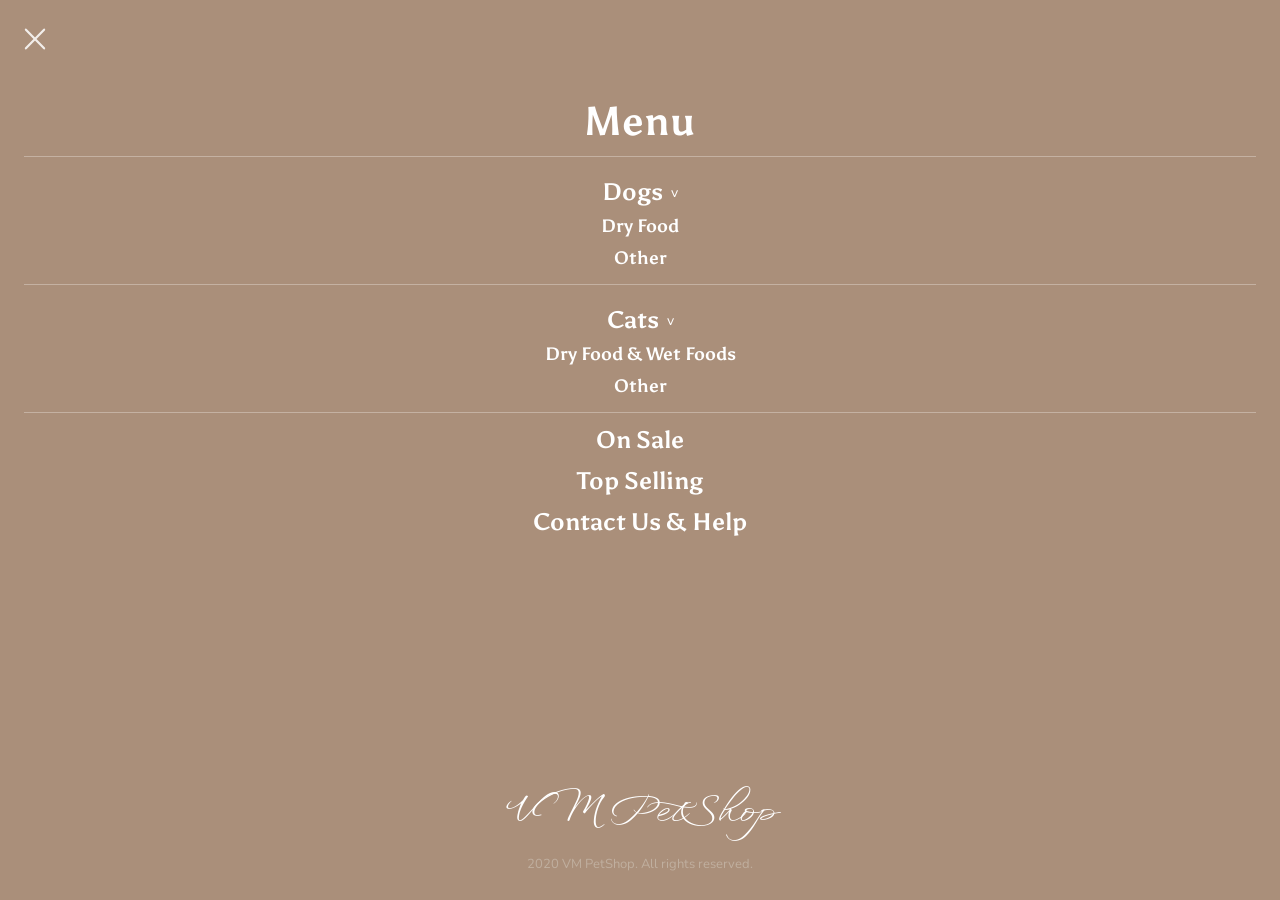
==== menu.html @ f8da93e6 "Updated Menu and minor Home page details Updated menu layout and styles; modified item counts and im" ====
<!DOCTYPE html>
<html lang="en">
<head>
    <meta charset="UTF-8">
    <meta name="viewport" content="width=device-width, initial-scale=1.0">
    <title>Menu</title>
    <!--  CSS  -->
    <link rel="stylesheet" href="style.css">
    <!--  Google Fonts  -->
    <link rel="preconnect" href="https://fonts.googleapis.com">
    <link rel="preconnect" href="https://fonts.gstatic.com" crossorigin>
    <link href="https://fonts.googleapis.com/css2?family=Asul:wght@400;700&family=Nunito:ital,wght@0,200..1000;1,200..1000&family=WindSong:wght@400;500&display=swap" rel="stylesheet">
</head>
<body id="menu-page">
    <img src="images/Close_button.svg" alt="Close Button">
    <Section>
        <h1>Menu</h1>
        <hr>
        <div class="categories"> 
            <div class="sub-sections">
                <div class="section-header">
                    <h2>Dogs</h2>
                    <span class="chevron">v</span>
                </div>
                <ul>
                    <li><a href="#">Dry Food</a></li>
                    <li><a href="#">Other</a></li>
                </ul>
                <hr>
            </div>
            <div class="sub-sections">
                <div class="section-header">
                    <h2>Cats</h2>
                    <span class="chevron">v</span>
                </div>
                <ul>
                    <li><a href="#">Dry Food & Wet Foods</a></li>
                    <li><a href="#">Other</a></li>
                </ul>
                <hr>
            </div>
            <div class="sub-sections">
                <h2>On Sale</h2>
            </div>        
            <div class="sub-sections">
                <h2>Top Selling</h2>
            </div>        
            <div class="sub-sections">
                <h2>Contact Us & Help</h2>
            </div>
        </div>
    </Section>
    <footer class="footer-brand">
        <h3>VM PetShop</h3>
        <p>2020 VM PetShop. All rights reserved.</p>
    </footer>

</body>

</html>
---- style.css ----
/* -------------    General    ------------- */
:root {
    --white: rgba(255, 255, 255, 1);
    --light-beige: rgba(192, 175, 159, 1);
    --grey-beige: rgba(240, 235, 227, 1);
    --dark-beige: rgba(170, 143, 122, 1);
    --darkest-beige: rgba(74, 55, 40, 1);
    --black: rgba(10, 10, 10, 1);
    --light-orange: rgba(255, 220, 180, 0.92);
}

body {
    margin: 0;
    background-color: var(--light-beige);
    min-height: 100vh;
    display: flex;
    flex-direction: column;
}

header{
    position: sticky;
    top: 0;
    z-index: 10;
}

main {
    flex: 1;
    padding: 0 20px;
}

h1, h2, h3 {
    justify-self: center;
    color: var(--darkest-beige);
    font-family: 'Asul', sans-serif;
    margin-left: auto;
    margin-right: auto;
    text-align: center;
}

h1 {
    font-size: clamp(2rem, 2vw, 7rem);
    margin-bottom: 20px;

}
h2 {
    font-size: clamp(1.8rem, 2vw, 3rem);
    margin-bottom: 30px;
}
h3 {
    font-size: clamp(1.2rem, 2vw, 3rem);
    margin-bottom: 50px;
}
p {
    font-size: clamp(0.9rem, 2vw, 1.5rem);
    font-family: 'Nunito', serif;
}


button {
    margin-top: 20px;
    padding: 10px 20px;
    font-size: clamp(1.2rem, 2vw, 2rem);
    font-family: "Nunito", serif;
    background-color: var(--light-beige);
    border: none;
    border-radius: 10px;
    cursor:pointer;
    width: fit-content;
    max-width: 400px;
    height: 50px;
}



.product-containers {
    display: flex;
    flex-direction: column;
    flex-wrap: wrap;    
    width: 100%;
    justify-content: space-around;
    gap: 20px;
}

/* -------------    Navigation Bar    ------------- */

/* Nav */
nav {
    background: var(--dark-beige);
    padding: 0px 20px;
    display: flex;
    align-items: center;
    gap: 8px;
    justify-content: space-between;
    height: 60px;
}

nav p {
    font-size: 20px;
    font-weight: 700;
}

.nav-icons {
    padding-top: 4px;
    display: flex;
    align-items: center;
    gap: 20px;
}

#menu-icon, #cart-icon, #search-icon {
    width: 25px;
    height: 25px;
    cursor: pointer;
}

nav a {
    text-decoration: none;
    color: inherit;
}

nav a:visited {
    color: inherit;
}

.brand-logo {
    font-size: 20px;
    font-weight: 700;
    color: var(--black)
}


/* -------------    Footer Section    ------------- */
footer {
    background-color: var(--darkest-beige);
    color: var(--light-beige);
    text-align: center;
    padding: 32px 24px;
}

footer h3 {
    font-size: 20px;
    font-weight: 600;
    margin-bottom: 12px;
    color: var(--light-beige);
}

footer p {
    font-size: 13px;
    line-height: 1.8;
    color: var(--light-beige);
    margin-bottom: 4px;
}

.footer-about {
    margin-bottom: 24px;
}

.footer-services {
    margin-bottom: 24px;
}

.footer-services p {
    margin-bottom: 8px;
}

.footer-brand h3 {
    font-family: "windsong", serif;
    font-size: 35px;
    margin-bottom: 12px;
    font-weight: 400;
}

.footer-copy {
    font-size: 11px;
    color: #9e9080;
    margin-top: 8px;
}

/* -------------    HOME    ------------- */

/* Hero Section */
#Home #hero-section {
    background: linear-gradient(
            to bottom,
            rgba(30,18,10,0.15) 0%,
            rgba(30,18,10,0.05) 30%,
            rgba(30,18,10,0.55) 65%,
            rgba(20,12,6,0.82) 100%
        ),
        url('images/Dog_Cat_warm_color.jpg');
    background-size: cover;
    background-position: center;
    margin : 0 -20px;
    height: 50vh;
    display: flex;
    flex-direction: column;
    align-items: center;
    justify-content: flex-end;   /* anchors content to bottom */
    text-align: center;
    padding: 0 28px 40px;
    position: relative;
}
#hero-section h1, #hero-section h3{
    color: var(--white);
}

#hero-section h1{
    font-size: clamp(2.5rem, 3vw, 5rem);
    color: var(--white);
    margin: 0 0 10px;
    max-width: 290px;
    font-family: 'Asul', sans-serif;
    line-height: 1.15;
    letter-spacing: -0.01em;
}
#hero-section h3{
    font-size: clamp(1.6rem, 4vw, 5rem);
    color: var(--light-orange);
    margin: 0 0 28px;
    font-family: 'WindSong', serif;
    font-weight: 400;
}

#Home h2 {
    margin-top: 40px;
}

/* Category Cards (Home page — Cats / Dogs) */

.product-containers {
    display: flex;
    flex-direction: column;
    flex-wrap: wrap;
    width: 100%;
    justify-content: space-around;
    gap: 20px;
    margin-bottom: 30px;
}

.category-card {
    position: relative;
    border-radius: 20px;
    overflow: hidden;
    height: 200px;
    display: flex;
    flex-direction: column;
    align-items: flex-start;
    justify-content: flex-end;
    padding: 20px;
    background-size: cover;
    background-position: center;
    box-sizing: border-box;
}

.category-card::before {
    content: '';
    position: absolute;
    inset: 0;
    background: linear-gradient(
        to bottom,
        rgba(0, 0, 0, 0.2) 0%,
        rgba(0, 0, 0, 0.7) 100%
    );
}

.category-card.view-dogs {
    background-image: url('images/category_card_dog.png');
}

.category-card.view-cats {
    background-image: url('images/category_card_cat.png');
}

.card-tag {
    position: absolute;
    top: 16px;
    right: 16px;
    z-index: 2;
    background: rgba(255, 255, 255, 0.18);
    backdrop-filter: blur(6px);
    border: 0.5px solid rgba(255, 255, 255, 0.35);
    border-radius: 20px;
    padding: 4px 10px;
    font-size: 10px;
    color: var(--white);
    letter-spacing: 0.06em;
    font-family: 'Asul', sans-serif;
}

.card-bottom {
    position: relative;
    z-index: 2;
    display: flex;
    align-items: center;
    justify-content: space-between;
    width: 100%;
}

.card-text {
    display: flex;
    flex-direction: column;
}

.category-card h3 {
    color: var(--white);
    font-size: 1.5rem;
    font-weight: 700;
    margin: 0;
    font-family: 'Asul', sans-serif;
    text-shadow: 0 1px 6px rgba(74, 55, 40, 0.4);
    line-height: 1;
}

.card-sub {
    font-size: 11px;
    color: var(--light-orange);
    margin: 5px 0 0;
    font-family: 'Asul', sans-serif;
}

.category-card button {
    background: var(--white);
    color: var(--darkest-beige);
    border: none;
    border-radius: 50px;
    padding: 9px 18px;
    font-size: 12px;
    font-weight: 600;
    font-family: 'Asul', sans-serif;
    cursor: pointer;
    flex-shrink: 0;
    margin-top: 0;
    height: auto;
}

/* Home Banner */

#home-banner {
  display: flex;
  align-items: stretch;
  margin: 0 -20px;;
  background-color: var(--grey-beige);
  border: 1px solid rgba(0,0,0,0.08);
  overflow: hidden;
}

.banner-cell {
  flex: 1;
  display: flex;
  flex-direction: column;   /* stacks icon above text */
  align-items: center;
  justify-content: center;
  gap: 6px;
  padding: 12px 6px;
  text-align: center;
}

/* Divider between cells */
.banner-cell + .banner-cell {
  border-left: 1px solid rgba(0,0,0,0.08);
}

.b-icon {
  width: 45px;
  height: 45px;
  border-radius: 50%;
  background: var(--white);
  border: 1px solid rgba(0,0,0,0.08);
  display: flex;
  align-items: center;
  justify-content: center;
}

.b-icon img {
  width: 25px;
  height: 25px;
}

.b-title {
  font-size: 12px;
  font-weight: 600;
  margin: 0;
  line-height: 1.3;
}

.b-sub {
  font-size: 10px;
  color: #777;
  margin: 0;
  line-height: 1.3;
}

.home-image-end {
    display: block;
    width: 100vw;
    margin-left: -20px;  /* cancel main padding, adjust to match your padding value */
    margin-right: -20px;
    margin-bottom: 0;
}

/* ------------- Menu Page ------------- */

#menu-page {
    background-color: var(--dark-beige);
    justify-content: flex-start;
    padding: 28px 24px 0;
    box-sizing: border-box;
}

#menu-page img {
    width: 22px;
    height: 22px;
    cursor: pointer;
    margin-bottom: 14px;
    filter: brightness(0) invert(1);
    opacity: 0.85;
}


#menu-page h1 {
    color: var(--white);
    font-size: clamp(1.8rem, 5vw, 2.5rem);
    margin-bottom: 10px;
}

#menu-page hr {
    border: none;
    border-top: 1px solid rgba(255, 255, 255, 0.3);
    margin: 8px 0;
}

#menu-page .sub-sections h2,
#menu-page > h2 {
    color: var(--white);
    font-size: clamp(1.2rem, 4vw, 1.5rem);
    margin: 12px 0 4px;
    font-weight: 700;
}

.section-header {
    display: flex;
    align-items: center;
    justify-content: center;
    gap: 8px;
    cursor: pointer;
}

.section-header h2 {
    margin-bottom: 0;
}

.chevron {
    color: var(--white);
    font-size: 14px;
    margin-top: 10px;
    font-family: 'Nunito', serif;
}

#menu-page ul {
    list-style: none;
    padding: 0;
    margin: 0 0 10px;
}

#menu-page ul li {
    text-align: center;
    padding: 5px 0;
}

#menu-page ul li a {
    color: var(--white);
    text-decoration: none;
    font-size: clamp(0.95rem, 3vw, 1.1rem);
    font-weight: 600;
    font-family: 'Asul', sans-serif;
}

#menu-page footer {
    margin-top: auto;
    background-color: transparent;
    padding: 24px 0 20px;
}

#menu-page .footer-brand h3 {
    font-family: 'WindSong', serif;
    font-size: 38px;
    color: var(--white);
    font-weight: 400;
    margin-bottom: 8px;
}

#menu-page .footer-copy {
    font-size: 11px;
    color: rgba(255, 255, 255, 0.45);
}

/* -------------    Product List    ------------- */


/* Page Heading */
.page-heading {
    text-align: center;
    margin: 0 0 40px;}

.page-heading h1 {
    font-weight: 600;
    color: var(--darkest-beige);
    margin-bottom: 2px;
}

.product-count {
    font-size: 11px;
    color: var(--light-beige);
}

/* Filter Bar */
.filter-bar {
    display: flex;
    align-items: center;
    justify-content: space-between;
    padding: 8px 14px;
    font-size: 14px;
    font-weight: 800;
    color: var(--light-beige);
    border-bottom: 1px solid var(--light-beige);
    margin-bottom: 10px;
}

.filter-bar select {
    background: transparent;
    border: none;
    font-size: 14px;
    color: var(--dark-beige);
    outline: none;
    cursor: pointer;
}

/* Product Grid */
.product-grid {
    display: grid;
    grid-template-columns: 1fr 1fr; /* 2 product columns */
    gap: 20px;
    padding: 14px
}

/* Product Card */
.product-card {
    background: var(--white);
    border-radius: 12px;
    overflow: hidden; /* hide image overflow */
    display: flex;
    flex-direction: column;
}

.product-card-img {
    width: 100%;
    height: 110px;
    background: var(--grey-beige);
    position: relative;
    overflow: hidden;
}

.product-card-img img {
    width: 100%;
    height: 100%;
    object-fit: cover;
}

.sale-badge {
    position: absolute;
    top: 7px;
    right: 7px;
    background: #c0392b;
    color: var(--white);
    font-size: 9px;
    font-weight: 700;
    padding: 2px 6px;
    border-radius: 8px;
    letter-spacing: 0.5px;
}

.product-card-info {
    padding: 10px;
}

.product-card-info h3 {
    font-size: clamp(1rem, 2vw, 2rem);
    font-weight: 600;
    color: #3b3027;
    margin-bottom: 4px;
    line-height: 1.3;
}

.price {
    font-size: clamp(1rem, 1.5vw, 1.5rem);
    font-weight: 700;
    color: #3b3027;
}

.original-price {
    font-size: clamp(0.75rem, 1.25vw, 1rem);
    color: #9e9080;
    margin-left: 4px;
}

/* -------------    On Sale    ------------- */
.product-grid-single {
    grid-template-columns: 1fr;
    padding: 0;
}

.product-category-title {
    text-align: center;
    font-size: 18px;
    font-weight: 600;
    color: #3b3027;
    padding: 16px 0 10px;
}

/* Single Column Card (on sale / top selling pages) */
.product-card-row {
    flex-direction: row;
    align-items: stretch;
    margin: 0 14px 8px;
    min-height: 110px;
}

.product-card-row .product-card-img {
    width: 140px;
    min-width: 140px;
    height: auto;
    order: 2;  /* moves image to the right */
}

.product-card-row .product-card-info {
    flex: 1;
    order: 1;  /* keeps info on the left */
    display: flex;
    flex-direction: column;
    justify-content: center;
}

/* Divider between categories */
.category-divider {
    height: 1px;
    background: #d6cfc2;
    margin: 8px 14px 0;
}

/* Carousel */
.carousel-controls {
    display: flex;
    align-items: center;
    gap: 6px;
    margin-top: 10px;
}

.carousel-btn {
    background: rgba(59, 48, 39, 0.12);
    border: none;
    border-radius: 50%;
    width: 24px;
    height: 24px;
    font-size: 13px;
    color: #3b3027;
    cursor: pointer;
    display: flex;
    align-items: center;
    justify-content: center;
}

.carousel-dots {
    display: flex;
    align-items: center;
    gap: 4px;
}

.dot {
    width: 6px;
    height: 6px;
    border-radius: 50%;
    background: #b0a898;
}

.dot-active {
    background: #3b3027;
    width: 14px;
    border-radius: 4px;
}

.dots-bottom {
    position: absolute;
    bottom: 8px;
    left: 50%;
    transform: translateX(-50%);
}
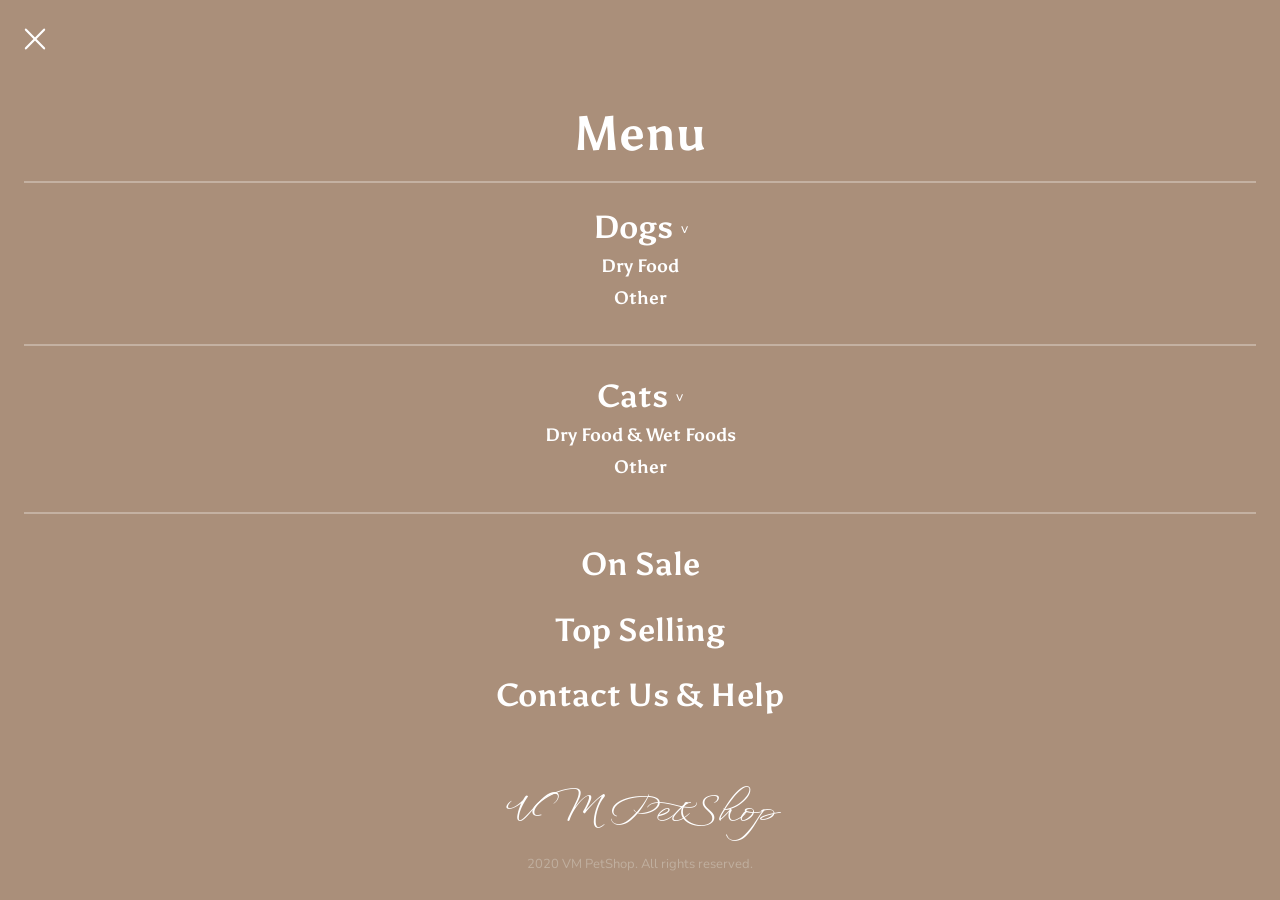
==== commit 156ba09f: "Updated Menu page, appended css to shopping_cart page Refactor HTML structure and enhance CSS styles" ====
--- a/menu.html
+++ b/menu.html
@@ -12,7 +12,7 @@
     <link href="https://fonts.googleapis.com/css2?family=Asul:wght@400;700&family=Nunito:ital,wght@0,200..1000;1,200..1000&family=WindSong:wght@400;500&display=swap" rel="stylesheet">
 </head>
 <body id="menu-page">
-    <img src="images/Close_button.svg" alt="Close Button">
+    <img src="images/icons/Close_button.svg" alt="Close Button">
     <Section>
         <h1>Menu</h1>
         <hr>
@@ -26,8 +26,8 @@
                     <li><a href="#">Dry Food</a></li>
                     <li><a href="#">Other</a></li>
                 </ul>
-                <hr>
             </div>
+            <hr>
             <div class="sub-sections">
                 <div class="section-header">
                     <h2>Cats</h2>
@@ -37,8 +37,8 @@
                     <li><a href="#">Dry Food & Wet Foods</a></li>
                     <li><a href="#">Other</a></li>
                 </ul>
-                <hr>
             </div>
+            <hr>
             <div class="sub-sections">
                 <h2>On Sale</h2>
             </div>        
--- a/style.css
+++ b/style.css
@@ -79,6 +79,18 @@
     width: 100%;
     justify-content: space-around;
     gap: 20px;
+}
+
+/* Gradient overlay for category and product cards */
+.category-card::before, .product-card-img::before {
+    content: '';
+    position: absolute;
+    inset: 0;
+    background: linear-gradient(
+        to bottom,
+        rgba(0, 0, 0, 0.2) 0%,
+        rgba(0, 0, 0, 0.7) 100%
+    );
 }
 
 /* -------------    Navigation Bar    ------------- */
@@ -251,17 +263,6 @@
     box-sizing: border-box;
 }
 
-.category-card::before {
-    content: '';
-    position: absolute;
-    inset: 0;
-    background: linear-gradient(
-        to bottom,
-        rgba(0, 0, 0, 0.2) 0%,
-        rgba(0, 0, 0, 0.7) 100%
-    );
-}
-
 .category-card.view-dogs {
     background-image: url('images/category_card_dog.png');
 }
@@ -335,58 +336,58 @@
 /* Home Banner */
 
 #home-banner {
-  display: flex;
-  align-items: stretch;
-  margin: 0 -20px;;
-  background-color: var(--grey-beige);
-  border: 1px solid rgba(0,0,0,0.08);
-  overflow: hidden;
+    display: flex;
+    align-items: stretch;
+    margin: 0 -20px;;
+    background-color: var(--grey-beige);
+    border: 1px solid rgba(0,0,0,0.08);
+    overflow: hidden;
 }
 
 .banner-cell {
-  flex: 1;
-  display: flex;
-  flex-direction: column;   /* stacks icon above text */
-  align-items: center;
-  justify-content: center;
-  gap: 6px;
-  padding: 12px 6px;
-  text-align: center;
+    flex: 1;
+    display: flex;
+    flex-direction: column;   /* stacks icon above text */
+    align-items: center;
+    justify-content: center;
+    gap: 6px;
+    padding: 12px 6px;
+    text-align: center;
 }
 
 /* Divider between cells */
 .banner-cell + .banner-cell {
-  border-left: 1px solid rgba(0,0,0,0.08);
+    border-left: 1px solid rgba(0,0,0,0.08);  
 }
 
 .b-icon {
-  width: 45px;
-  height: 45px;
-  border-radius: 50%;
-  background: var(--white);
-  border: 1px solid rgba(0,0,0,0.08);
-  display: flex;
-  align-items: center;
-  justify-content: center;
+    width: 45px;
+    height: 45px;
+    border-radius: 50%;
+    background: var(--white);
+    border: 1px solid rgba(0,0,0,0.08);
+    display: flex;
+    align-items: center;
+    justify-content: center;
 }
 
 .b-icon img {
-  width: 25px;
-  height: 25px;
+    width: 25px;
+    height: 25px;
 }
 
 .b-title {
-  font-size: 12px;
-  font-weight: 600;
-  margin: 0;
-  line-height: 1.3;
+    font-size: 12px;
+    font-weight: 600;
+    margin: 0;
+    line-height: 1.3;
 }
 
 .b-sub {
-  font-size: 10px;
-  color: #777;
-  margin: 0;
-  line-height: 1.3;
+    font-size: 10px;
+    color: #777;
+    margin: 0;
+    line-height: 1.3;
 }
 
 .home-image-end {
@@ -406,32 +407,44 @@
     box-sizing: border-box;
 }
 
+#menu-page > section {
+    flex: 1;
+    display: flex;
+    flex-direction: column;
+}
+
+#menu-page .categories {
+    flex: 1;
+    display: flex;
+    flex-direction: column;
+    justify-content: space-around;
+}
+
 #menu-page img {
     width: 22px;
     height: 22px;
     cursor: pointer;
     margin-bottom: 14px;
-    filter: brightness(0) invert(1);
-    opacity: 0.85;
+    filter: brightness(0) invert(1);  /* changes color to white */
 }
 
 
 #menu-page h1 {
     color: var(--white);
-    font-size: clamp(1.8rem, 5vw, 2.5rem);
+    font-size: clamp(3rem, 2vw, 4rem);
     margin-bottom: 10px;
 }
 
 #menu-page hr {
     border: none;
-    border-top: 1px solid rgba(255, 255, 255, 0.3);
+    border-top: 2px solid rgba(255, 255, 255, 0.3);
     margin: 8px 0;
 }
 
 #menu-page .sub-sections h2,
 #menu-page > h2 {
     color: var(--white);
-    font-size: clamp(1.2rem, 4vw, 1.5rem);
+    font-size: clamp(1.5rem, 4vw, 2rem);
     margin: 12px 0 4px;
     font-weight: 700;
 }
@@ -580,6 +593,7 @@
 
 .product-card-info {
     padding: 10px;
+    align-items: center;
 }
 
 .product-card-info h3 {
@@ -692,4 +706,139 @@
     bottom: 8px;
     left: 50%;
     transform: translateX(-50%);
-}+}
+
+/* ------------- Product Detail ------------- */
+
+.cart-section {
+    padding: 20px 0;
+}
+
+.cart-section h1 {
+    text-align: left;
+    font-size: clamp(1.1rem, 2vw, 1.5rem);
+    margin-bottom: 16px;
+}
+
+.cart-item {
+    display: flex;
+    align-items: center;
+    gap: 12px;
+    background: var(--white);
+    border-radius: 12px;
+    padding: 12px;
+    margin-bottom: 12px;
+}
+
+.cart-item img {
+    width: 70px;
+    height: 70px;
+    border-radius: 50%;
+    object-fit: cover;
+    flex-shrink: 0;
+}
+
+.cart-item-info {
+    flex: 1;
+}
+
+.cart-item-info h3 {
+    font-size: 1rem;
+    margin-bottom: 4px;
+    text-align: left;
+}
+
+.cart-item-info p {
+    font-size: 0.85rem;
+    color: var(--dark-beige);
+    margin: 2px 0;
+}
+
+.cart-item-info .price {
+    color: var(--darkest-beige);
+    font-weight: 700;
+}
+
+.cart-item-actions {
+    display: flex;
+    flex-direction: column;
+    gap: 8px;
+    align-items: flex-end;
+}
+
+.cart-item-actions a {
+    font-size: 0.8rem;
+    color: var(--dark-beige);
+    text-decoration: none;
+    font-family: 'Nunito', serif;
+}
+
+/* Order Summary */
+
+.order-summary {
+    background: var(--grey-beige);
+    border-radius: 16px;
+    padding: 20px;
+    margin: 8px 0 20px;
+}
+
+.items-selected {
+    font-size: 0.9rem;
+    color: var(--dark-beige);
+    margin-bottom: 12px;
+}
+
+.order-summary-row {
+    display: flex;
+    justify-content: space-between;
+    font-family: 'Nunito', serif;
+    font-size: 1rem;
+    color: var(--darkest-beige);
+    font-weight: 700;
+    margin-bottom: 16px;
+}
+
+.order-note label {
+    display: block;
+    font-family: 'Nunito', serif;
+    font-size: 0.9rem;
+    color: var(--darkest-beige);
+    font-weight: 600;
+    margin-bottom: 6px;
+}
+
+.order-note textarea {
+    width: 100%;
+    border: 1px solid var(--light-beige);
+    border-radius: 10px;
+    padding: 10px;
+    font-family: 'Nunito', serif;
+    font-size: 0.9rem;
+    background: var(--white);
+    color: var(--darkest-beige);
+    resize: none;
+    box-sizing: border-box;
+    outline: none;
+}
+
+.checkout-btn {
+    width: 100%;
+    background: var(--darkest-beige);
+    color: var(--white);
+    border-radius: 50px;
+    font-size: 1rem;
+    font-weight: 700;
+    height: 48px;
+    margin-top: 16px;
+}
+
+/* Recommended Products */
+
+.recommended-section {
+    padding: 20px 0;
+}
+
+.recommended-section h2 {
+    font-size: clamp(1.4rem, 2vw, 2rem);
+    margin-bottom: 16px;
+}
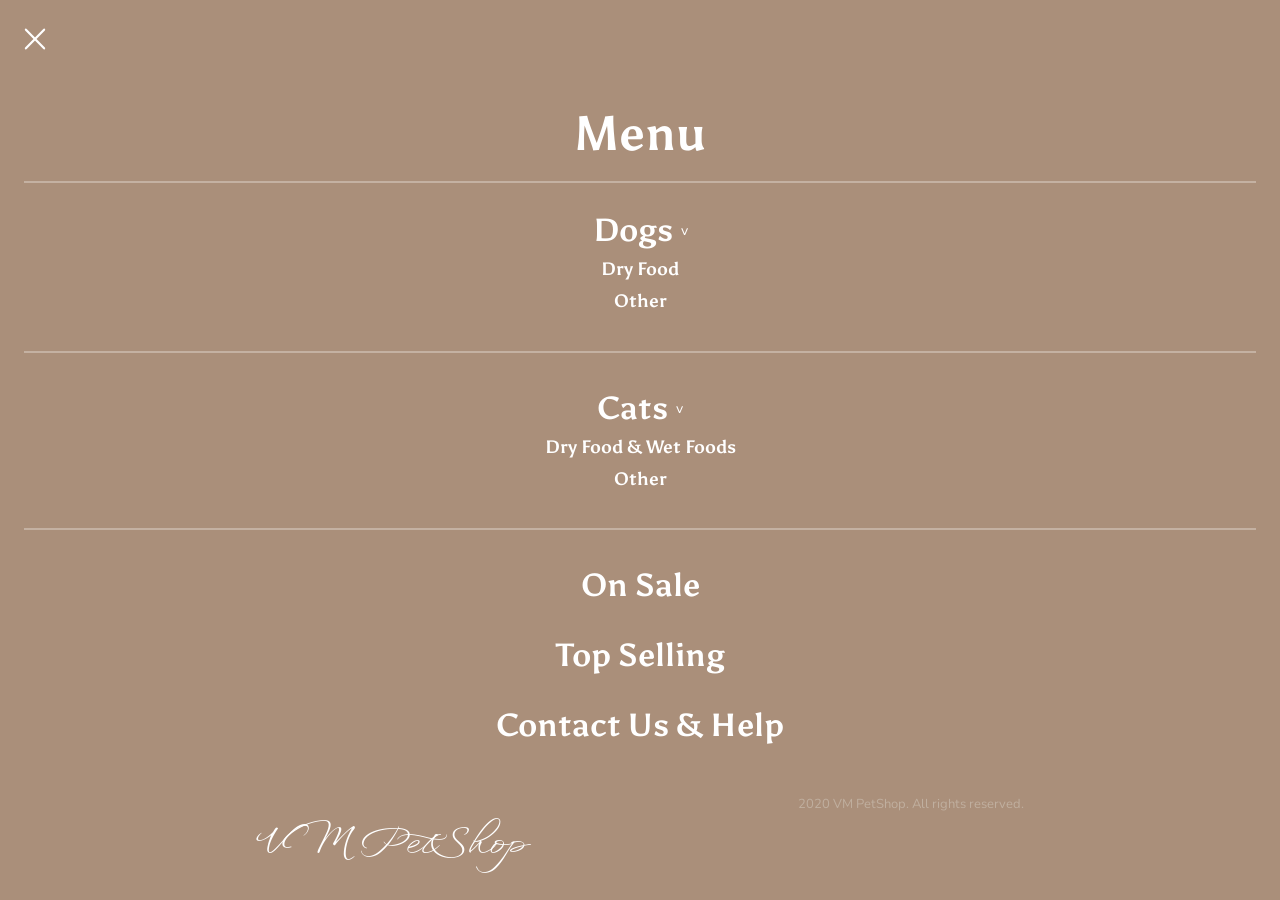
==== commit 4fbc6a37: "Implemented  responsive layout and some JS responsive layout for home desktop view, js for closing m" ====
--- a/menu.html
+++ b/menu.html
@@ -55,6 +55,7 @@
         <p>2020 VM PetShop. All rights reserved.</p>
     </footer>
 
+    <script src="scripts/script.js"></script>
 </body>
 
 </html>
--- a/style.css
+++ b/style.css
@@ -2,7 +2,7 @@
 :root {
     --white: rgba(255, 255, 255, 1);
     --light-beige: rgba(192, 175, 159, 1);
-    --grey-beige: rgba(240, 235, 227, 1);
+    --grey-beige: rgb(235, 223, 205);
     --dark-beige: rgba(170, 143, 122, 1);
     --darkest-beige: rgba(74, 55, 40, 1);
     --black: rgba(10, 10, 10, 1);
@@ -43,7 +43,7 @@
 
 }
 h2 {
-    font-size: clamp(1.8rem, 2vw, 3rem);
+    font-size: clamp(1.5rem, 2vw, 3rem);
     margin-bottom: 30px;
 }
 h3 {
@@ -61,7 +61,7 @@
     padding: 10px 20px;
     font-size: clamp(1.2rem, 2vw, 2rem);
     font-family: "Nunito", serif;
-    background-color: var(--light-beige);
+    background-color: var(--dark-beige);
     border: none;
     border-radius: 10px;
     cursor:pointer;
@@ -86,11 +86,7 @@
     content: '';
     position: absolute;
     inset: 0;
-    background: linear-gradient(
-        to bottom,
-        rgba(0, 0, 0, 0.2) 0%,
-        rgba(0, 0, 0, 0.7) 100%
-    );
+    background: linear-gradient(to bottom, rgba(0, 0, 0, 0.2) 0%, rgba(0, 0, 0, 0.7) 100%);
 }
 
 /* -------------    Navigation Bar    ------------- */
@@ -137,6 +133,21 @@
     font-size: 20px;
     font-weight: 700;
     color: var(--black)
+}
+
+@media (min-width: 1024px) {
+    nav {
+        padding: 0 60px;
+        height: 70px;
+    }
+
+    .nav-icons {
+        gap: 40px;
+    }
+    #menu-icon, #cart-icon, #search-icon {
+        width: 30px;
+        height: 30px;
+    }
 }
 
 
@@ -153,6 +164,9 @@
     font-weight: 600;
     margin-bottom: 12px;
     color: var(--light-beige);
+    text-align: inherit;
+    margin-left: 0;
+    margin-right: 0;
 }
 
 footer p {
@@ -185,6 +199,40 @@
     font-size: 11px;
     color: #9e9080;
     margin-top: 8px;
+}
+
+@media (min-width: 1024px) {
+    footer {
+        display: flex;
+        justify-content: space-evenly;
+        align-items: flex-start;
+        padding: 48px 60px;
+        gap: 40px;
+        text-align: left;
+
+    }
+
+
+
+    .footer-about,
+    .footer-services {
+        margin-bottom: 0;
+    }
+
+    footer h3 {
+        text-align: left;
+        margin-left: 0;
+        margin-right: 0;
+    }
+
+    .footer-brand {
+        text-align: right;
+    }
+
+    .footer-brand h3 {
+        text-align: right;
+    }
+
 }
 
 /* -------------    HOME    ------------- */
@@ -236,6 +284,10 @@
     margin-top: 40px;
 }
 
+#hero-section button {
+    background-color: var(--light-beige);
+}
+
 /* Category Cards (Home page — Cats / Dogs) */
 
 .product-containers {
@@ -338,7 +390,7 @@
 #home-banner {
     display: flex;
     align-items: stretch;
-    margin: 0 -20px;;
+    margin: 0 -20px;
     background-color: var(--grey-beige);
     border: 1px solid rgba(0,0,0,0.08);
     overflow: hidden;
@@ -357,7 +409,7 @@
 
 /* Divider between cells */
 .banner-cell + .banner-cell {
-    border-left: 1px solid rgba(0,0,0,0.08);  
+    border-left: 1px solid rgba(0,0,0,0.08);
 }
 
 .b-icon {
@@ -392,10 +444,119 @@
 
 .home-image-end {
     display: block;
-    width: 100vw;
-    margin-left: -20px;  /* cancel main padding, adjust to match your padding value */
-    margin-right: -20px;
-    margin-bottom: 0;
+    width: calc(100% + 40px); /* compensates for the 20px padding on each side */
+    max-height: 160px;
+    object-fit: cover;
+    margin: 0 -20px;
+}
+
+@media (min-width: 1024px) {
+    #Home main {
+        max-width: 1440px;
+        margin: 0 auto;
+        padding: 0 60px;
+    }
+
+    #Home #hero-section {
+        height: 88vh;
+        width: 100vw;
+        position: relative;
+        left: 50%;
+        transform: translateX(-50%);
+        margin-top: 0;
+        margin-bottom: 0;
+        padding: 0 100px;
+        /* directional gradient: dark left for text readability, clear right for image */
+        background: linear-gradient(
+            to right,
+            rgba(20,12,6,0.92) 0%,
+            rgba(20,12,6,0.78) 38%,
+            rgba(20,12,6,0.28) 62%,
+            rgba(20,12,6,0.00) 100%
+        ),
+        url('images/Dog_Cat_warm_color.jpg');
+        background-size: cover;
+        background-position: center;
+        align-items: flex-start;
+        justify-content: center;
+        text-align: left;
+    }
+
+    #Home #hero-section h1 {
+        font-size: clamp(3.2rem, 4.5vw, 5.5rem);
+        max-width: 520px;
+        text-align: left;
+    }
+
+    #Home #hero-section h3 {
+        font-size: clamp(1.8rem, 2.5vw, 3rem);
+        text-align: left;
+        border-left: 4px solid var(--light-orange);
+        padding-left: 16px;
+        margin-bottom: 44px;
+    }
+
+    #Home #hero-section button {
+        border-radius: 50px;
+        padding: 16px 44px;
+        font-size: 1rem;
+        letter-spacing: 0.02em;
+    }
+
+    #Home h2 {
+        margin-top: 60px;
+        font-size: clamp(1.8rem, 2vw, 2.5rem);
+    }
+
+    #Home .product-containers {
+        flex-direction: row;
+        gap: 28px;
+    }
+
+    #Home .category-card {
+        height: 340px;
+        flex: 1;
+    }
+
+    #Home .category-card h3 {
+        font-size: 2rem;
+    }
+
+    #Home .category-card button {
+        font-size: 14px;
+        padding: 11px 22px;
+    }
+
+    #Home #home-banner {
+        margin: 0 -60px;
+    }
+
+    .banner-cell {
+        padding: 20px 24px;
+        gap: 10px;
+    }
+
+    .b-icon {
+        width: 58px;
+        height: 58px;
+    }
+
+    .b-icon img {
+        width: 30px;
+        height: 30px;
+    }
+
+    .b-title {
+        font-size: 15px;
+    }
+
+    .b-sub {
+        font-size: 12px;
+    }
+
+    .home-image-end {
+        display: none;
+    }
 }
 
 /* ------------- Menu Page ------------- */
@@ -710,6 +871,299 @@
 
 /* ------------- Product Detail ------------- */
 
+#Product-detail main {
+    max-width: 480px;
+    margin: 0 auto;
+    padding-bottom: 48px;
+}
+
+#Product-detail h1 {
+    font-size: 20px;
+    text-align: left;
+    margin: 0;
+    padding: 0;
+    letter-spacing: -0.01em;
+    line-height: 1.2;
+}
+
+/* ── Full-width image, info stacked below ── */
+.detail-content {
+    display: flex;
+    flex-direction: column;
+    gap: 14px;
+    padding: 12px 0 20px;
+}
+
+.product-img {
+    position: relative;
+    width: 100%;
+    border-radius: 16px;
+    background: linear-gradient(135deg, var(--grey-beige) 0%, #e2d9ce 100%);
+    overflow: hidden;
+    height: 260px;
+    display: flex;
+    align-items: center;
+    justify-content: center;
+    border: 1px solid rgba(170, 143, 122, 0.3);
+    box-shadow: 0 4px 18px rgba(74, 55, 40, 0.1);
+}
+
+.enlarge-icon {
+    position: absolute;
+    top: 10px;
+    right: 10px;
+    z-index: 2;
+    width: 28px;
+    height: 28px;
+    pointer-events: none;
+}
+
+.enlarge-icon img {
+    width: 100%;
+    height: 100%;
+    object-fit: contain;
+}
+
+.product-img {
+    cursor: zoom-in;
+}
+
+.product-img img {
+    height: 88%;
+    max-width: 88%;
+    object-fit: contain;
+}
+
+/* ── Image zoom overlay ── */
+#img-overlay {
+    position: fixed;
+    inset: 0;
+    background: rgba(0, 0, 0, 0.85);
+    display: flex;
+    align-items: center;
+    justify-content: center;
+    z-index: 100;
+    opacity: 0;
+    pointer-events: none;
+    transition: opacity 0.25s ease;
+}
+
+#img-overlay.active {
+    opacity: 1;
+    pointer-events: all;
+}
+
+#img-overlay img {
+    max-width: 90vw;
+    max-height: 85vh;
+    object-fit: contain;
+    border-radius: 12px;
+    box-shadow: 0 8px 40px rgba(0, 0, 0, 0.4);
+    cursor: zoom-out;
+}
+
+.product-info {
+    display: flex;
+    flex-direction: column;
+    gap: 10px;
+}
+
+.price {
+    font-size: clamp(1rem, 1.5vw, 1.5rem);
+    font-weight: 700;
+    color: var(--black);
+    margin: 0;
+    font-family: 'Nunito', sans-serif;
+}
+
+#Product-detail .product-info .price {
+    font-size: clamp(1.2rem, 3vw, 1.6rem);
+    font-weight: 800;
+    line-height: 1;
+}
+
+.size {
+    margin: 0;
+    font-size: 12px;
+    color: var(--black);
+    font-family: 'Nunito', sans-serif;
+}
+
+.product-variants {
+    display: flex;
+    gap: 8px;
+    margin-top: 2px;
+}
+
+.product-variants button {
+    flex: 1;
+    border-radius: 10px;
+    padding: 10px 6px;
+    font-size: 13px;
+    font-weight: 600;
+    text-align: center;
+}
+
+/* ── Button base override ── */
+#Product-detail button {
+    font-family: 'Nunito', sans-serif;
+    font-size: 12px;
+    padding: 6px 13px;
+    height: auto;
+    min-height: unset;
+    border-radius: 20px;
+    border: 1.5px solid var(--dark-beige);
+    background: transparent;
+    color: var(--darkest-beige);
+    cursor: pointer;
+    margin-top: 0;
+    transition: background-color 0.15s, color 0.15s, border-color 0.15s;
+}
+
+#Product-detail button:hover {
+    background-color: var(--darkest-beige);
+    color: var(--white);
+    border-color: var(--darkest-beige);
+}
+
+/* Needs ID in selector to beat #Product-detail button specificity */
+#Product-detail .product-variants button.active,
+#Product-detail .product-variants button.active:hover {
+    background: var(--darkest-beige);
+    color: var(--white);
+    border-color: var(--darkest-beige);
+}
+
+/* ── Quantity + Add to Cart ── */
+.add-cart-functions {
+    display: flex;
+    align-items: center;
+    gap: 12px;
+    padding-bottom: 4px;
+}
+
+.quantity {
+    display: flex;
+    align-items: center;
+    gap: 2px;
+    background: var(--grey-beige);
+    border-radius: 50px;
+    padding: 4px;
+}
+
+.quantity button {
+    width: 34px;
+    height: 34px;
+    display: flex;
+    align-items: center;
+    justify-content: center;
+    padding: 0;
+    border-radius: 50%;
+    font-size: 20px;
+    border: none;
+    color: var(--darkest-beige);
+}
+
+.quantity button:hover {
+    background: var(--dark-beige);
+    color: var(--white);
+    border-color: transparent;
+}
+
+.quantity input {
+    width: 34px;
+    text-align: center;
+    border: none;
+    background: transparent;
+    color: var(--darkest-beige);
+    font-family: 'Nunito', sans-serif;
+    font-size: 15px;
+    font-weight: 700;
+    outline: none;
+}
+
+.quantity input::-webkit-inner-spin-button,
+.quantity input::-webkit-outer-spin-button {
+    -webkit-appearance: none;
+    margin: 0;
+}
+
+.add-button {
+    flex: 1;
+}
+
+#Product-detail .add-button button {
+    width: 100%;
+    background: var(--darkest-beige);
+    color: var(--white);
+    border-color: var(--darkest-beige);
+    border-radius: 50px;
+    font-weight: 700;
+    font-size: 14px;
+    height: 44px;
+    padding: 0 20px;
+}
+
+#Product-detail .add-button button:hover {
+    background: var(--dark-beige);
+    border-color: var(--dark-beige);
+    color: var(--white);
+}
+
+
+/* ── Accordion ── */
+.product-description {
+    border-top: 1.5px solid var(--dark-beige);
+    border-bottom: 1.5px solid var(--dark-beige);
+    margin: 16px 0 4px;
+}
+
+details {
+    border-bottom: 1px solid var(--dark-beige);
+}
+
+details:last-child {
+    border-bottom: none;
+}
+
+details summary {
+    font-weight: 700;
+    font-size: 16px;
+    cursor: pointer;
+    list-style: none;
+    display: flex;
+    align-items: center;
+    justify-content: space-between;
+    padding: 14px 0;
+    color: var(--darkest-beige);
+    font-family: 'Nunito', sans-serif;
+    user-select: none;
+}
+
+details summary::-webkit-details-marker { display: none; }
+details summary::marker { display: none; }
+
+details summary::after {
+    content: '+';
+    font-size: 20px;
+    font-weight: 300;
+    color: var(--dark-beige);
+    line-height: 1;
+}
+
+details[open] summary::after {
+    content: '-';
+}
+
+details p {
+    font-size: 13px;
+    color: var(--black);
+    line-height: 1.7;
+    padding: 0 0 14px;
+    margin: 0;
+}
+
+/* ------------- Shopping Cart ------------- */
 .cart-section {
     padding: 20px 0;
 }
@@ -842,3 +1296,251 @@
     font-size: clamp(1.4rem, 2vw, 2rem);
     margin-bottom: 16px;
 }
+
+/* ------------- Payment Page ------------- */
+
+#payment-page main {
+    max-width: 480px;
+    margin: 0 auto;
+    padding-bottom: 48px;
+}
+
+#payment-page h1 {
+    font-size: clamp(1.8rem, 4vw, 2.5rem);
+    margin: 12px 0 20px;
+    text-align: center;
+}
+
+/* White card sections */
+.payment-card {
+    background: var(--white);
+    border-radius: 16px;
+    padding: 20px;
+    margin-bottom: 16px;
+}
+
+.payment-card-header {
+    display: flex;
+    align-items: center;
+    justify-content: space-between;
+    margin-bottom: 16px;
+}
+
+.payment-card-header h2 {
+    text-align: left;
+    margin: 0;
+    font-size: 1.1rem;
+    color: var(--darkest-beige);
+}
+
+.summary-badge {
+    font-family: 'Nunito', sans-serif;
+    font-size: 0.8rem;
+    font-weight: 700;
+    color: var(--dark-beige);
+    background: var(--grey-beige);
+    border-radius: 20px;
+    padding: 3px 10px;
+}
+
+/* Order Summary Items */
+.summary-item {
+    display: flex;
+    align-items: center;
+    justify-content: space-between;
+    padding: 10px 0;
+    border-bottom: 1px solid var(--grey-beige);
+}
+
+.summary-item .price {
+    font-size: 0.95rem;
+    font-weight: 700;
+    color: var(--darkest-beige);
+    margin: 0;
+    flex-shrink: 0;
+    margin-left: 12px;
+}
+
+.summary-item-info {
+    flex: 1;
+}
+
+.summary-item-name {
+    font-family: 'Nunito', sans-serif;
+    font-size: 0.9rem;
+    font-weight: 700;
+    color: var(--darkest-beige);
+    margin: 0;
+}
+
+.summary-item-detail {
+    font-size: 0.8rem;
+    color: var(--dark-beige);
+    margin: 2px 0 0;
+}
+
+.summary-divider {
+    height: 1px;
+    background: var(--light-beige);
+    margin: 10px 0 4px;
+}
+
+.summary-total-row {
+    display: flex;
+    justify-content: space-between;
+    font-family: 'Nunito', sans-serif;
+    font-size: 0.9rem;
+    color: var(--darkest-beige);
+    padding: 5px 0;
+}
+
+.free-shipping {
+    color: #5a8050;
+    font-weight: 700;
+}
+
+.summary-grand-total {
+    font-weight: 800;
+    font-size: 1rem;
+    border-top: 1px solid var(--light-beige);
+    padding-top: 10px;
+    margin-top: 4px;
+}
+
+/* Form Groups */
+.form-row {
+    display: grid;
+    grid-template-columns: 1fr 1fr;
+    gap: 12px;
+}
+
+.form-group {
+    display: flex;
+    flex-direction: column;
+    margin-bottom: 14px;
+}
+
+.form-group:last-child {
+    margin-bottom: 0;
+}
+
+.form-group label {
+    font-family: 'Nunito', sans-serif;
+    font-size: 0.85rem;
+    font-weight: 700;
+    color: var(--darkest-beige);
+    margin-bottom: 6px;
+}
+
+.form-group input {
+    border: 1.5px solid var(--grey-beige);
+    border-radius: 10px;
+    padding: 10px 12px;
+    font-family: 'Nunito', sans-serif;
+    font-size: 0.9rem;
+    background: var(--grey-beige);
+    color: var(--darkest-beige);
+    outline: none;
+    box-sizing: border-box;
+    width: 100%;
+    transition: border-color 0.15s, background 0.15s;
+}
+
+.form-group input::placeholder {
+    color: var(--light-beige);
+}
+
+.form-group input:focus {
+    border-color: var(--dark-beige);
+    background: var(--white);
+}
+
+/* Payment Method Tabs */
+.payment-method-tabs {
+    display: grid;
+    grid-template-columns: 1fr 1fr;
+    gap: 10px;
+    margin-bottom: 20px;
+}
+
+.method-tab {
+    display: flex;
+    align-items: center;
+    justify-content: center;
+    gap: 8px;
+    padding: 12px 10px;
+    border: 1.5px solid var(--light-beige);
+    border-radius: 12px;
+    background: var(--grey-beige);
+    color: var(--dark-beige);
+    font-family: 'Nunito', sans-serif;
+    font-size: 0.85rem;
+    font-weight: 600;
+    cursor: pointer;
+    height: auto;
+    margin-top: 0;
+    transition: border-color 0.15s, background 0.15s, color 0.15s;
+    max-width: 100%;
+}
+
+.method-tab:hover {
+    border-color: var(--dark-beige);
+    color: var(--darkest-beige);
+}
+
+.method-tab-active {
+    border-color: var(--darkest-beige);
+    background: var(--white);
+    color: var(--darkest-beige);
+}
+
+.payment-hidden {
+    display: none;
+}
+
+.paypal-note {
+    font-family: 'Nunito', sans-serif;
+    font-size: 0.9rem;
+    color: var(--dark-beige);
+    text-align: center;
+    padding: 16px 0 4px;
+    margin: 0;
+}
+
+/* Place Order Button */
+.place-order-btn {
+    width: 100%;
+    background: var(--darkest-beige);
+    color: var(--white);
+    border-radius: 50px;
+    font-size: 1rem;
+    font-weight: 700;
+    height: 52px;
+    margin-top: 4px;
+    margin-bottom: 12px;
+    max-width: 100%;
+    transition: background 0.15s;
+}
+
+.place-order-btn:hover {
+    background: var(--dark-beige);
+}
+
+/* Back to Cart Link */
+.back-link {
+    text-align: center;
+    font-size: 0.85rem;
+    margin-bottom: 20px;
+    margin-top: 0;
+}
+
+.back-link a {
+    color: var(--dark-beige);
+    text-decoration: none;
+    font-family: 'Nunito', sans-serif;
+    font-weight: 600;
+}
+
+.back-link a:hover {
+    color: var(--darkest-beige);
+}
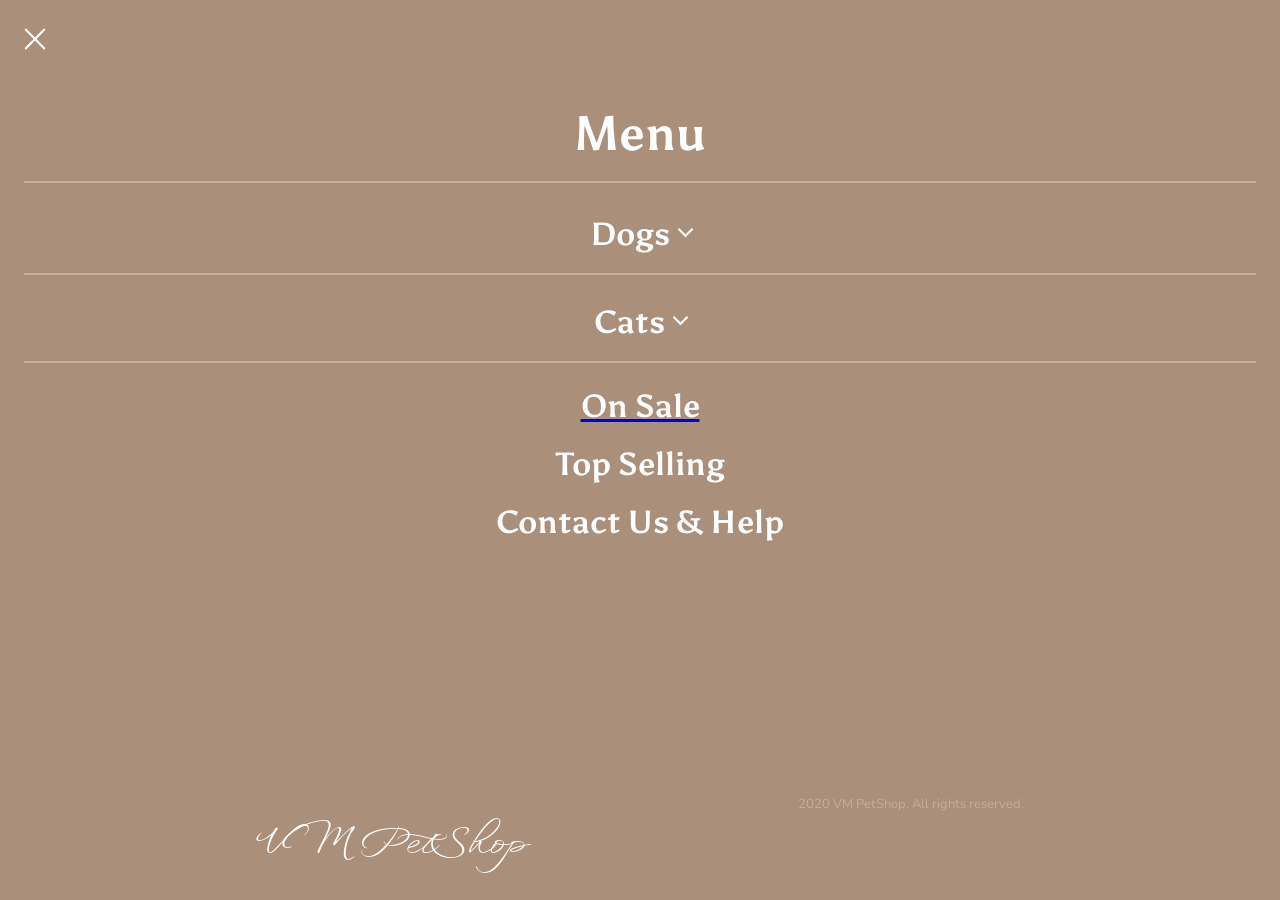
==== commit a5fff1bc: "Implemented dynamic rendering for cart items Refactor shopping cart and payment pages for dynamic co" ====
--- a/menu.html
+++ b/menu.html
@@ -13,17 +13,17 @@
 </head>
 <body id="menu-page">
     <img src="images/icons/Close_button.svg" alt="Close Button">
-    <Section>
+    <section>
         <h1>Menu</h1>
         <hr>
-        <div class="categories"> 
+        <div class="categories">
             <div class="sub-sections">
                 <div class="section-header">
                     <h2>Dogs</h2>
-                    <span class="chevron">v</span>
+                    <span class="chevron"></span>
                 </div>
                 <ul>
-                    <li><a href="#">Dry Food</a></li>
+                    <li><a href="product_list.html?category=dogs">Dry Food</a></li>
                     <li><a href="#">Other</a></li>
                 </ul>
             </div>
@@ -31,25 +31,25 @@
             <div class="sub-sections">
                 <div class="section-header">
                     <h2>Cats</h2>
-                    <span class="chevron">v</span>
+                    <span class="chevron"></span>
                 </div>
                 <ul>
-                    <li><a href="#">Dry Food & Wet Foods</a></li>
+                    <li><a href="product_list.html?category=cats">Dry Food & Wet Foods</a></li>
                     <li><a href="#">Other</a></li>
                 </ul>
             </div>
             <hr>
             <div class="sub-sections">
-                <h2>On Sale</h2>
-            </div>        
+                <a href="on_sale.html"><h2>On Sale</h2></a>
+            </div>
             <div class="sub-sections">
                 <h2>Top Selling</h2>
-            </div>        
+            </div>
             <div class="sub-sections">
                 <h2>Contact Us & Help</h2>
             </div>
         </div>
-    </Section>
+    </section>
     <footer class="footer-brand">
         <h3>VM PetShop</h3>
         <p>2020 VM PetShop. All rights reserved.</p>
--- a/style.css
+++ b/style.css
@@ -2,8 +2,9 @@
 :root {
     --white: rgba(255, 255, 255, 1);
     --light-beige: rgba(192, 175, 159, 1);
-    --grey-beige: rgb(235, 223, 205);
+    --cream: rgb(235, 223, 205);
     --dark-beige: rgba(170, 143, 122, 1);
+    --sub-texts: rgb(105, 88, 74);
     --darkest-beige: rgba(74, 55, 40, 1);
     --black: rgba(10, 10, 10, 1);
     --light-orange: rgba(255, 220, 180, 0.92);
@@ -15,9 +16,10 @@
     min-height: 100vh;
     display: flex;
     flex-direction: column;
-}
-
-header{
+    overflow-x: hidden;
+}
+
+header {
     position: sticky;
     top: 0;
     z-index: 10;
@@ -28,8 +30,9 @@
     padding: 0 20px;
 }
 
-h1, h2, h3 {
-    justify-self: center;
+h1,
+h2,
+h3 {
     color: var(--darkest-beige);
     font-family: 'Asul', sans-serif;
     margin-left: auto;
@@ -42,14 +45,17 @@
     margin-bottom: 20px;
 
 }
+
 h2 {
     font-size: clamp(1.5rem, 2vw, 3rem);
     margin-bottom: 30px;
 }
+
 h3 {
     font-size: clamp(1.2rem, 2vw, 3rem);
     margin-bottom: 50px;
 }
+
 p {
     font-size: clamp(0.9rem, 2vw, 1.5rem);
     font-family: 'Nunito', serif;
@@ -64,7 +70,7 @@
     background-color: var(--dark-beige);
     border: none;
     border-radius: 10px;
-    cursor:pointer;
+    cursor: pointer;
     width: fit-content;
     max-width: 400px;
     height: 50px;
@@ -75,18 +81,19 @@
 .product-containers {
     display: flex;
     flex-direction: column;
-    flex-wrap: wrap;    
+    flex-wrap: wrap;
     width: 100%;
     justify-content: space-around;
     gap: 20px;
 }
 
 /* Gradient overlay for category and product cards */
-.category-card::before, .product-card-img::before {
+.category-card::before,
+.product-card-img::before {
     content: '';
     position: absolute;
     inset: 0;
-    background: linear-gradient(to bottom, rgba(0, 0, 0, 0.2) 0%, rgba(0, 0, 0, 0.7) 100%);
+    background: linear-gradient(to bottom, rgba(0, 0, 0, 0.2) 0%, rgba(0, 0, 0, 0.4) 100%);
 }
 
 /* -------------    Navigation Bar    ------------- */
@@ -114,10 +121,40 @@
     gap: 20px;
 }
 
-#menu-icon, #cart-icon, #search-icon {
+#menu-icon,
+#cart-icon,
+#search-icon {
     width: 25px;
     height: 25px;
     cursor: pointer;
+}
+
+.cart-icon-wrapper {
+    position: relative;
+    display: inline-flex;
+}
+
+#cart-badge {
+    position: absolute;
+    bottom: -3px;
+    left: -3px;
+    background: #c0392b;
+    color: var(--white);
+    font-size: 9px;
+    font-weight: 700;
+    min-width: 15px;
+    height: 15px;
+    border-radius: 50%;
+    display: flex;
+    align-items: center;
+    justify-content: center;
+    font-family: 'Nunito', sans-serif;
+    line-height: 1;
+    pointer-events: none;
+}
+
+#cart-badge.hidden {
+    display: none;
 }
 
 nav a {
@@ -144,12 +181,44 @@
     .nav-icons {
         gap: 40px;
     }
-    #menu-icon, #cart-icon, #search-icon {
+
+    #menu-icon,
+    #cart-icon,
+    #search-icon {
         width: 30px;
         height: 30px;
     }
 }
 
+
+/* Cart notification toast */
+#cart-notification {
+    position: fixed;
+    top: 60px;
+    left: 0;
+    right: 0;
+    text-align: center;
+    padding: 8px;
+    background: var(--darkest-beige);
+    color: var(--white);
+    font-family: 'Nunito', sans-serif;
+    font-size: 14px;
+    font-weight: 600;
+    z-index: 100;
+    opacity: 0;
+    pointer-events: none;
+    transition: opacity 0.3s ease;
+}
+
+#cart-notification.show {
+    opacity: 1;
+}
+
+@media (min-width: 1024px) {
+    #cart-notification {
+        top: 70px;
+    }
+}
 
 /* -------------    Footer Section    ------------- */
 footer {
@@ -239,31 +308,31 @@
 
 /* Hero Section */
 #Home #hero-section {
-    background: linear-gradient(
-            to bottom,
-            rgba(30,18,10,0.15) 0%,
-            rgba(30,18,10,0.05) 30%,
-            rgba(30,18,10,0.55) 65%,
-            rgba(20,12,6,0.82) 100%
-        ),
+    background: linear-gradient(to bottom,
+            rgba(30, 18, 10, 0.35) 0%,
+            rgba(30, 18, 10, 0.55) 65%,
+            rgba(20, 12, 6, 1) 100%),
         url('images/Dog_Cat_warm_color.jpg');
     background-size: cover;
     background-position: center;
-    margin : 0 -20px;
+    margin: 0 -20px;
     height: 50vh;
     display: flex;
     flex-direction: column;
     align-items: center;
-    justify-content: flex-end;   /* anchors content to bottom */
+    justify-content: flex-end;
+    /* anchors content to bottom */
     text-align: center;
     padding: 0 28px 40px;
     position: relative;
 }
-#hero-section h1, #hero-section h3{
-    color: var(--white);
-}
-
-#hero-section h1{
+
+#hero-section h1,
+#hero-section h3 {
+    color: var(--white);
+}
+
+#hero-section h1 {
     font-size: clamp(2.5rem, 3vw, 5rem);
     color: var(--white);
     margin: 0 0 10px;
@@ -272,7 +341,8 @@
     line-height: 1.15;
     letter-spacing: -0.01em;
 }
-#hero-section h3{
+
+#hero-section h3 {
     font-size: clamp(1.6rem, 4vw, 5rem);
     color: var(--light-orange);
     margin: 0 0 28px;
@@ -391,15 +461,16 @@
     display: flex;
     align-items: stretch;
     margin: 0 -20px;
-    background-color: var(--grey-beige);
-    border: 1px solid rgba(0,0,0,0.08);
+    background-color: var(--cream);
+    border: 1px solid rgba(0, 0, 0, 0.08);
     overflow: hidden;
 }
 
 .banner-cell {
     flex: 1;
     display: flex;
-    flex-direction: column;   /* stacks icon above text */
+    flex-direction: column;
+    /* stacks icon above text */
     align-items: center;
     justify-content: center;
     gap: 6px;
@@ -408,8 +479,8 @@
 }
 
 /* Divider between cells */
-.banner-cell + .banner-cell {
-    border-left: 1px solid rgba(0,0,0,0.08);
+.banner-cell+.banner-cell {
+    border-left: 1px solid rgba(0, 0, 0, 0.08);
 }
 
 .b-icon {
@@ -417,7 +488,7 @@
     height: 45px;
     border-radius: 50%;
     background: var(--white);
-    border: 1px solid rgba(0,0,0,0.08);
+    border: 1px solid rgba(0, 0, 0, 0.08);
     display: flex;
     align-items: center;
     justify-content: center;
@@ -444,7 +515,8 @@
 
 .home-image-end {
     display: block;
-    width: calc(100% + 40px); /* compensates for the 20px padding on each side */
+    width: calc(100% + 40px);
+    /* compensates for the 20px padding on each side */
     max-height: 160px;
     object-fit: cover;
     margin: 0 -20px;
@@ -452,29 +524,23 @@
 
 @media (min-width: 1024px) {
     #Home main {
-        max-width: 1440px;
+        width: 100%;
         margin: 0 auto;
         padding: 0 60px;
+        box-sizing: border-box;
     }
 
     #Home #hero-section {
         height: 88vh;
-        width: 100vw;
-        position: relative;
-        left: 50%;
-        transform: translateX(-50%);
-        margin-top: 0;
-        margin-bottom: 0;
-        padding: 0 100px;
+        margin: 0 -60px;
+        padding: 0 80px;
         /* directional gradient: dark left for text readability, clear right for image */
-        background: linear-gradient(
-            to right,
-            rgba(20,12,6,0.92) 0%,
-            rgba(20,12,6,0.78) 38%,
-            rgba(20,12,6,0.28) 62%,
-            rgba(20,12,6,0.00) 100%
-        ),
-        url('images/Dog_Cat_warm_color.jpg');
+        background: linear-gradient(to right,
+                rgba(20, 12, 6, 0.92) 0%,
+                rgba(20, 12, 6, 0.78) 38%,
+                rgba(20, 12, 6, 0.28) 62%,
+                rgba(20, 12, 6, 0.00) 100%),
+            url('images/Dog_Cat_warm_color.jpg');
         background-size: cover;
         background-position: center;
         align-items: flex-start;
@@ -486,11 +552,15 @@
         font-size: clamp(3.2rem, 4.5vw, 5.5rem);
         max-width: 520px;
         text-align: left;
+        margin-left: 0;
+        margin-right: 0;
     }
 
     #Home #hero-section h3 {
         font-size: clamp(1.8rem, 2.5vw, 3rem);
         text-align: left;
+        margin-left: 0;
+        margin-right: 0;
         border-left: 4px solid var(--light-orange);
         padding-left: 16px;
         margin-bottom: 44px;
@@ -501,6 +571,7 @@
         padding: 16px 44px;
         font-size: 1rem;
         letter-spacing: 0.02em;
+        margin-left: 0;
     }
 
     #Home h2 {
@@ -568,17 +639,17 @@
     box-sizing: border-box;
 }
 
-#menu-page > section {
+#menu-page>section {
     flex: 1;
     display: flex;
     flex-direction: column;
 }
 
 #menu-page .categories {
-    flex: 1;
     display: flex;
     flex-direction: column;
-    justify-content: space-around;
+    gap: 4px;
+    padding-top: 8px;
 }
 
 #menu-page img {
@@ -586,7 +657,8 @@
     height: 22px;
     cursor: pointer;
     margin-bottom: 14px;
-    filter: brightness(0) invert(1);  /* changes color to white */
+    filter: brightness(0) invert(1);
+    /* changes color to white */
 }
 
 
@@ -603,7 +675,7 @@
 }
 
 #menu-page .sub-sections h2,
-#menu-page > h2 {
+#menu-page>h2 {
     color: var(--white);
     font-size: clamp(1.5rem, 4vw, 2rem);
     margin: 12px 0 4px;
@@ -614,25 +686,42 @@
     display: flex;
     align-items: center;
     justify-content: center;
-    gap: 8px;
     cursor: pointer;
+    padding: 4px 0;
+    position: relative;
 }
 
 .section-header h2 {
     margin-bottom: 0;
+    text-align: center;
 }
 
 .chevron {
-    color: var(--white);
-    font-size: 14px;
-    margin-top: 10px;
-    font-family: 'Nunito', serif;
+    width: 9px;
+    height: 9px;
+    border-right: 2.5px solid var(--white);
+    border-bottom: 2.5px solid var(--white);
+    transform: rotate(45deg);
+    transition: transform 0.25s ease;
+    margin-left: 10px;
+}
+
+.sub-sections.open .chevron {
+    transform: rotate(-135deg);
 }
 
 #menu-page ul {
     list-style: none;
     padding: 0;
-    margin: 0 0 10px;
+    margin: 0;
+    max-height: 0;
+    overflow: hidden;
+    transition: max-height 0.3s ease;
+}
+
+#menu-page .sub-sections.open ul {
+    max-height: 200px;
+    margin-bottom: 8px;
 }
 
 #menu-page ul li {
@@ -673,62 +762,122 @@
 /* Page Heading */
 .page-heading {
     text-align: center;
-    margin: 0 0 40px;}
+}
 
 .page-heading h1 {
+    font-size: clamp(1.8rem, 3vw, 2.5rem);
     font-weight: 600;
     color: var(--darkest-beige);
-    margin-bottom: 2px;
+    margin: 20px 0;
 }
 
 .product-count {
     font-size: 11px;
-    color: var(--light-beige);
+    color: var(--sub-texts);
 }
 
 /* Filter Bar */
 .filter-bar {
+    font-family: 'Nunito', serif;
     display: flex;
     align-items: center;
     justify-content: space-between;
     padding: 8px 14px;
     font-size: 14px;
     font-weight: 800;
-    color: var(--light-beige);
-    border-bottom: 1px solid var(--light-beige);
+    color: var(--sub-texts);
+    border-bottom: 1px solid var(--dark-beige);
     margin-bottom: 10px;
 }
 
-.filter-bar select {
+.filter-bar select,
+.filter-bar select option {
     background: transparent;
     border: none;
     font-size: 14px;
-    color: var(--dark-beige);
+    color: var(--sub-texts);
     outline: none;
     cursor: pointer;
+    font-family: 'Nunito', serif;
 }
 
 /* Product Grid */
 .product-grid {
     display: grid;
-    grid-template-columns: 1fr 1fr; /* 2 product columns */
+    grid-template-columns: 1fr 1fr;
+    /* 2 product columns */
     gap: 20px;
     padding: 14px
 }
 
 /* Product Card */
 .product-card {
-    background: var(--white);
+    background: var(--cream);
     border-radius: 12px;
-    overflow: hidden; /* hide image overflow */
+    overflow: hidden;
     display: flex;
     flex-direction: column;
+}
+
+.product-card-img-link {
+    display: block;
+    text-decoration: none;
+}
+
+.product-card-right {
+    display: flex;
+    flex-direction: column;
+    flex: 1;
+}
+
+.product-card-link {
+    text-decoration: none;
+    color: inherit;
+    display: flex;
+    flex-direction: column;
+    flex: 1;
+}
+
+.card-btn-row {
+    display: flex;
+    flex-direction: column;
+    gap: 6px;
+    margin: 0 10px 10px;
+}
+
+.card-add-btn,
+.card-view-btn {
+    padding: 8px 0;
+    width: 100%;
+    font-size: clamp(0.75rem, 1.3vw, 0.9rem);
+    font-family: 'Nunito', sans-serif;
+    font-weight: 700;
+    border-radius: 8px;
+    cursor: pointer;
+    height: auto;
+    margin: 0;
+    text-align: center;
+    box-sizing: border-box;
+}
+
+.card-add-btn {
+    background: var(--darkest-beige);
+    color: var(--white);
+    border: none;
+}
+
+.card-view-btn {
+    background: transparent;
+    color: var(--darkest-beige);
+    border: 1.5px solid var(--darkest-beige);
+    text-decoration: none;
+    display: block;
 }
 
 .product-card-img {
     width: 100%;
-    height: 110px;
-    background: var(--grey-beige);
+    height: 220px;
+    background: var(--cream);
     position: relative;
     overflow: hidden;
 }
@@ -737,6 +886,11 @@
     width: 100%;
     height: 100%;
     object-fit: cover;
+}
+
+.product-card:hover .product-card-img img {
+    position: relative;
+    z-index: 1;
 }
 
 .sale-badge {
@@ -750,30 +904,32 @@
     padding: 2px 6px;
     border-radius: 8px;
     letter-spacing: 0.5px;
+    z-index: 2;
 }
 
 .product-card-info {
     padding: 10px;
-    align-items: center;
+    text-align: left;
 }
 
 .product-card-info h3 {
-    font-size: clamp(1rem, 2vw, 2rem);
+    font-size: clamp(1rem, 2vw, 1.5rem);
+    font-weight: 700;
+    color: #3b3027;
+    margin: 4px 0;
+    line-height: 1.3;
+    text-align: left;
+}
+
+.product-card-info .price {
+    font-size: clamp(0.8rem, 2vw, 1rem);
     font-weight: 600;
-    color: #3b3027;
-    margin-bottom: 4px;
-    line-height: 1.3;
-}
-
-.price {
-    font-size: clamp(1rem, 1.5vw, 1.5rem);
-    font-weight: 700;
-    color: #3b3027;
 }
 
 .original-price {
-    font-size: clamp(0.75rem, 1.25vw, 1rem);
+    font-size: clamp(0.65rem, 2vw, 0.7rem);
     color: #9e9080;
+    font-weight: 500;
     margin-left: 4px;
 }
 
@@ -803,12 +959,14 @@
     width: 140px;
     min-width: 140px;
     height: auto;
-    order: 2;  /* moves image to the right */
+    order: 2;
+    /* moves image to the right */
 }
 
 .product-card-row .product-card-info {
     flex: 1;
-    order: 1;  /* keeps info on the left */
+    order: 1;
+    /* keeps info on the left */
     display: flex;
     flex-direction: column;
     justify-content: center;
@@ -821,64 +979,66 @@
     margin: 8px 14px 0;
 }
 
-/* Carousel */
-.carousel-controls {
-    display: flex;
-    align-items: center;
-    gap: 6px;
-    margin-top: 10px;
-}
-
-.carousel-btn {
-    background: rgba(59, 48, 39, 0.12);
-    border: none;
-    border-radius: 50%;
-    width: 24px;
-    height: 24px;
-    font-size: 13px;
-    color: #3b3027;
-    cursor: pointer;
-    display: flex;
-    align-items: center;
-    justify-content: center;
-}
-
-.carousel-dots {
-    display: flex;
-    align-items: center;
-    gap: 4px;
-}
-
-.dot {
-    width: 6px;
-    height: 6px;
-    border-radius: 50%;
-    background: #b0a898;
-}
-
-.dot-active {
-    background: #3b3027;
-    width: 14px;
-    border-radius: 4px;
-}
-
-.dots-bottom {
-    position: absolute;
-    bottom: 8px;
-    left: 50%;
-    transform: translateX(-50%);
+
+/* ------------- Product List + On Sale: wide screen ------------- */
+@media (min-width: 1024px) {
+    #Product-list main,
+    #on-sale-page main {
+        max-width: 1440px;
+        width: 100%;
+        margin: 0 auto;
+        padding: 0 60px;
+        box-sizing: border-box;
+    }
+
+    #Product-list .product-grid,
+    #on-sale-page .product-grid {
+        grid-template-columns: repeat(3, 1fr);
+        padding: 14px 0;
+    }
+
+    /* Desktop: card goes horizontal — image left, right column stacks info + button */
+    #Product-list .product-card,
+    #on-sale-page .product-card {
+        flex-direction: row;
+        min-height: 140px;
+    }
+
+    #Product-list .product-card .product-card-img-link,
+    #on-sale-page .product-card .product-card-img-link {
+        width: 140px;
+        min-width: 140px;
+    }
+
+    #Product-list .product-card .product-card-img,
+    #on-sale-page .product-card .product-card-img {
+        width: 100%;
+        height: 100%;
+    }
+
+    #Product-list .product-card .product-card-info,
+    #on-sale-page .product-card .product-card-info {
+        justify-content: center;
+    }
+
+    #Product-list .card-btn-row,
+    #on-sale-page .card-btn-row {
+        flex-direction: row;
+    }
 }
 
 /* ------------- Product Detail ------------- */
 
 #Product-detail main {
+    width: 100%;
     max-width: 480px;
     margin: 0 auto;
     padding-bottom: 48px;
+    box-sizing: border-box;
 }
 
 #Product-detail h1 {
-    font-size: 20px;
+    font-size: clamp(1.6rem, 4vw, 2.2rem);
     text-align: left;
     margin: 0;
     padding: 0;
@@ -898,7 +1058,7 @@
     position: relative;
     width: 100%;
     border-radius: 16px;
-    background: linear-gradient(135deg, var(--grey-beige) 0%, #e2d9ce 100%);
+    background: var(--cream);
     overflow: hidden;
     height: 260px;
     display: flex;
@@ -1046,7 +1206,7 @@
     display: flex;
     align-items: center;
     gap: 2px;
-    background: var(--grey-beige);
+    background: var(--cream);
     border-radius: 50px;
     padding: 4px;
 }
@@ -1120,6 +1280,7 @@
 
 details {
     border-bottom: 1px solid var(--dark-beige);
+    width: 100%;
 }
 
 details:last-child {
@@ -1140,14 +1301,19 @@
     user-select: none;
 }
 
-details summary::-webkit-details-marker { display: none; }
-details summary::marker { display: none; }
+details summary::-webkit-details-marker {
+    display: none;
+}
+
+details summary::marker {
+    display: none;
+}
 
 details summary::after {
     content: '+';
     font-size: 20px;
     font-weight: 300;
-    color: var(--dark-beige);
+    color: var(--sub-texts);
     line-height: 1;
 }
 
@@ -1158,7 +1324,7 @@
 details p {
     font-size: 13px;
     color: var(--black);
-    line-height: 1.7;
+    line-height: 1.3;
     padding: 0 0 14px;
     margin: 0;
 }
@@ -1169,9 +1335,9 @@
 }
 
 .cart-section h1 {
-    text-align: left;
-    font-size: clamp(1.1rem, 2vw, 1.5rem);
-    margin-bottom: 16px;
+    text-align: center;
+    font-size: clamp(1.8rem, 3vw, 2.5rem);
+    margin: 20px 0;
 }
 
 .cart-item {
@@ -1187,7 +1353,6 @@
 .cart-item img {
     width: 70px;
     height: 70px;
-    border-radius: 50%;
     object-fit: cover;
     flex-shrink: 0;
 }
@@ -1198,8 +1363,9 @@
 
 .cart-item-info h3 {
     font-size: 1rem;
-    margin-bottom: 4px;
+    margin-bottom: 7px;
     text-align: left;
+    margin-top: 2px 2px;
 }
 
 .cart-item-info p {
@@ -1230,7 +1396,7 @@
 /* Order Summary */
 
 .order-summary {
-    background: var(--grey-beige);
+    background: var(--cream);
     border-radius: 16px;
     padding: 20px;
     margin: 8px 0 20px;
@@ -1306,8 +1472,8 @@
 }
 
 #payment-page h1 {
-    font-size: clamp(1.8rem, 4vw, 2.5rem);
-    margin: 12px 0 20px;
+    font-size: clamp(1.8rem, 3vw, 2.5rem);
+    margin: 20px 0;
     text-align: center;
 }
 
@@ -1338,7 +1504,7 @@
     font-size: 0.8rem;
     font-weight: 700;
     color: var(--dark-beige);
-    background: var(--grey-beige);
+    background: var(--cream);
     border-radius: 20px;
     padding: 3px 10px;
 }
@@ -1349,7 +1515,7 @@
     align-items: center;
     justify-content: space-between;
     padding: 10px 0;
-    border-bottom: 1px solid var(--grey-beige);
+    border-bottom: 1px solid var(--cream);
 }
 
 .summary-item .price {
@@ -1433,12 +1599,12 @@
 }
 
 .form-group input {
-    border: 1.5px solid var(--grey-beige);
+    border: 1.5px solid var(--cream);
     border-radius: 10px;
     padding: 10px 12px;
     font-family: 'Nunito', sans-serif;
     font-size: 0.9rem;
-    background: var(--grey-beige);
+    background: var(--cream);
     color: var(--darkest-beige);
     outline: none;
     box-sizing: border-box;
@@ -1471,7 +1637,7 @@
     padding: 12px 10px;
     border: 1.5px solid var(--light-beige);
     border-radius: 12px;
-    background: var(--grey-beige);
+    background: var(--cream);
     color: var(--dark-beige);
     font-family: 'Nunito', sans-serif;
     font-size: 0.85rem;
@@ -1543,4 +1709,4 @@
 
 .back-link a:hover {
     color: var(--darkest-beige);
-}
+}
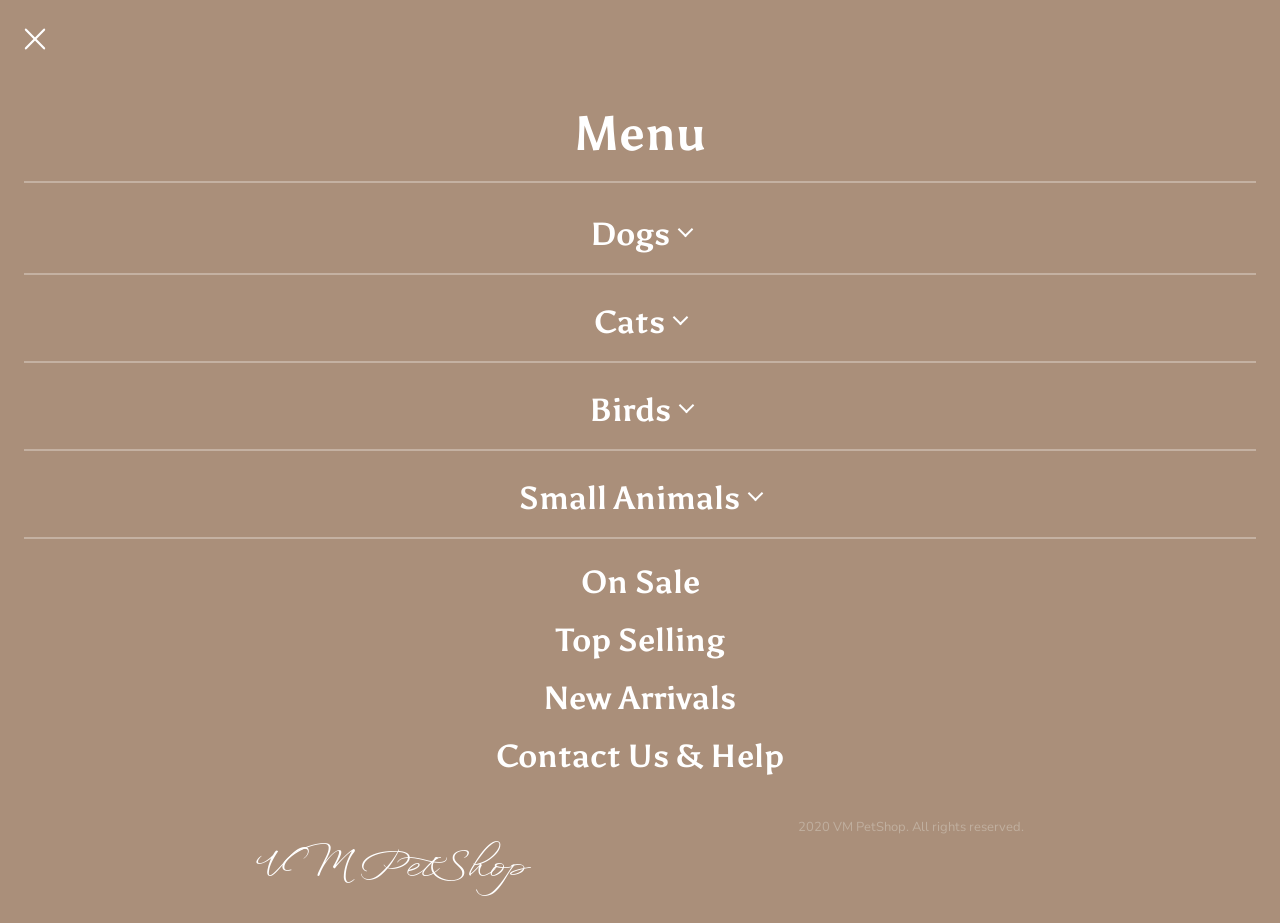
==== commit d9593ed3: "updated home page increases content with more placeholders" ====
--- a/menu.html
+++ b/menu.html
@@ -24,7 +24,8 @@
                 </div>
                 <ul>
                     <li><a href="product_list.html?category=dogs">Dry Food</a></li>
-                    <li><a href="#">Other</a></li>
+                    <li><a href="#">Wet Food</a></li>
+                    <li><a href="#">Treats & Snacks</a></li>
                 </ul>
             </div>
             <hr>
@@ -34,8 +35,33 @@
                     <span class="chevron"></span>
                 </div>
                 <ul>
-                    <li><a href="product_list.html?category=cats">Dry Food & Wet Foods</a></li>
-                    <li><a href="#">Other</a></li>
+                    <li><a href="product_list.html?category=cats">Dry Food & Wet Food</a></li>
+                    <li><a href="#">Treats & Snacks</a></li>
+                    <li><a href="#">Litter & Accessories</a></li>
+                </ul>
+            </div>
+            <hr>
+            <div class="sub-sections">
+                <div class="section-header">
+                    <h2>Birds</h2>
+                    <span class="chevron"></span>
+                </div>
+                <ul>
+                    <li><a href="#">Seeds & Pellets</a></li>
+                    <li><a href="#">Treats</a></li>
+                    <li><a href="#">Accessories</a></li>
+                </ul>
+            </div>
+            <hr>
+            <div class="sub-sections">
+                <div class="section-header">
+                    <h2>Small Animals</h2>
+                    <span class="chevron"></span>
+                </div>
+                <ul>
+                    <li><a href="#">Food & Pellets</a></li>
+                    <li><a href="#">Bedding</a></li>
+                    <li><a href="#">Toys & Accessories</a></li>
                 </ul>
             </div>
             <hr>
@@ -44,6 +70,9 @@
             </div>
             <div class="sub-sections">
                 <h2>Top Selling</h2>
+            </div>
+            <div class="sub-sections">
+                <h2>New Arrivals</h2>
             </div>
             <div class="sub-sections">
                 <h2>Contact Us & Help</h2>
--- a/style.css
+++ b/style.css
@@ -4,7 +4,7 @@
     --light-beige: rgba(192, 175, 159, 1);
     --cream: rgb(235, 223, 205);
     --dark-beige: rgba(170, 143, 122, 1);
-    --sub-texts: rgb(105, 88, 74);
+    --sub-texts: rgb(78, 67, 58);
     --darkest-beige: rgba(74, 55, 40, 1);
     --black: rgba(10, 10, 10, 1);
     --light-orange: rgba(255, 220, 180, 0.92);
@@ -27,7 +27,7 @@
 
 main {
     flex: 1;
-    padding: 0 20px;
+    padding: 0 20px 48px;
 }
 
 h1,
@@ -172,10 +172,96 @@
     color: var(--black)
 }
 
+.nav-links {
+    display: none;
+}
+
 @media (min-width: 1024px) {
     nav {
         padding: 0 60px;
         height: 70px;
+    }
+
+    .nav-links {
+        display: flex;
+        align-items: center;
+        gap: 24px;
+        flex: 1;
+        justify-content: center;
+    }
+
+    .nav-links a {
+        font-family: 'Nunito', sans-serif;
+        font-size: 15px;
+        font-weight: 700;
+        color: var(--black);
+        text-decoration: none;
+        letter-spacing: 0.01em;
+        transition: color 0.15s;
+    }
+
+    .nav-links > a:hover {
+        color: var(--darkest-beige);
+    }
+
+    /* Dropdown */
+    .nav-dropdown {
+        position: relative;
+        align-self: stretch;
+        display: flex;
+        align-items: center;
+    }
+
+    .nav-dropdown > a::after {
+        content: ' ▾';
+        font-size: 10px;
+        opacity: 0.7;
+    }
+
+    .dropdown-menu {
+        position: absolute;
+        top: 100%;
+        left: 50%;
+        transform: translateX(-50%) translateY(-6px);
+        background: var(--darkest-beige);
+        border-radius: 12px;
+        padding: 6px 0;
+        min-width: 190px;
+        display: flex;
+        flex-direction: column;
+        opacity: 0;
+        pointer-events: none;
+        transition: opacity 0.2s, transform 0.2s;
+        z-index: 50;
+        box-shadow: 0 8px 24px rgba(0, 0, 0, 0.18);
+    }
+
+    .nav-dropdown:hover .dropdown-menu {
+        opacity: 1;
+        pointer-events: all;
+        transform: translateX(-50%) translateY(0);
+    }
+
+    .dropdown-menu a,
+    .dropdown-menu a:visited {
+        font-family: 'Nunito', sans-serif;
+        font-size: 14px;
+        font-weight: 600;
+        color: var(--white);
+        padding: 10px 18px;
+        text-decoration: none;
+        transition: background 0.15s, padding-left 0.15s;
+        letter-spacing: 0.01em;
+    }
+
+    .dropdown-menu a:hover {
+        background: rgba(255, 255, 255, 0.1);
+        padding-left: 24px;
+        color: var(--white);
+    }
+
+    .nav-menu-link {
+        display: none;
     }
 
     .nav-icons {
@@ -306,13 +392,17 @@
 
 /* -------------    HOME    ------------- */
 
+#Home main {
+    padding-bottom: 0;
+}
+
 /* Hero Section */
 #Home #hero-section {
     background: linear-gradient(to bottom,
             rgba(30, 18, 10, 0.35) 0%,
             rgba(30, 18, 10, 0.55) 65%,
             rgba(20, 12, 6, 1) 100%),
-        url('images/Dog_Cat_warm_color.jpg');
+        url('images/backgrounds/Dog_Cat_warm_color.jpg');
     background-size: cover;
     background-position: center;
     margin: 0 -20px;
@@ -327,10 +417,6 @@
     position: relative;
 }
 
-#hero-section h1,
-#hero-section h3 {
-    color: var(--white);
-}
 
 #hero-section h1 {
     font-size: clamp(2.5rem, 3vw, 5rem);
@@ -370,6 +456,15 @@
     margin-bottom: 30px;
 }
 
+#Home .product-containers {
+    flex-direction: row;
+    flex-wrap: wrap;
+}
+
+#Home .category-card {
+    flex: 0 0 calc(50% - 10px);
+}
+
 .category-card {
     position: relative;
     border-radius: 20px;
@@ -386,11 +481,19 @@
 }
 
 .category-card.view-dogs {
-    background-image: url('images/category_card_dog.png');
+    background-image: url('images/backgrounds/category_card_dog.png');
 }
 
 .category-card.view-cats {
-    background-image: url('images/category_card_cat.png');
+    background-image: url('images/backgrounds/category_card_cat.png');
+}
+
+.category-card.view-birds {
+    background-image: url('images/backgrounds/category_card_bird.jpg');
+}
+
+.category-card.view-small-animals {
+    background-image: url('images/backgrounds/category_card_small_animal.jpg');
 }
 
 .card-tag {
@@ -453,6 +556,13 @@
     flex-shrink: 0;
     margin-top: 0;
     height: auto;
+    transition: background 0.2s, color 0.2s, transform 0.2s;
+}
+
+.category-card button:hover {
+    background: var(--darkest-beige);
+    color: var(--white);
+    transform: scale(1.08);
 }
 
 /* Home Banner */
@@ -511,6 +621,136 @@
     color: #777;
     margin: 0;
     line-height: 1.3;
+}
+
+/* Home Stats */
+
+#home-stats {
+    display: flex;
+    justify-content: space-around;
+    align-items: center;
+    text-align: center;
+    background: var(--cream);
+    border-radius: 20px;
+    padding: 28px 16px;
+    margin-bottom: 40px;
+    gap: 8px;
+}
+
+.stat-item {
+    display: flex;
+    flex-direction: column;
+    align-items: center;
+    flex: 1;
+}
+
+.stat-item + .stat-item {
+    border-left: 1px solid rgba(0, 0, 0, 0.1);
+}
+
+.stat-number {
+    font-family: 'Asul', sans-serif;
+    font-size: clamp(1.4rem, 3vw, 2rem);
+    font-weight: 700;
+    color: var(--darkest-beige);
+    margin: 0;
+    line-height: 1;
+}
+
+.stat-label {
+    font-family: 'Nunito', sans-serif;
+    font-size: clamp(0.65rem, 1.2vw, 0.8rem);
+    color: var(--sub-texts);
+    margin: 6px 0 0;
+    line-height: 1.2;
+}
+
+/* Featured Products */
+
+#featured-section h2 {
+    margin-top: 0;
+}
+
+.featured-grid {
+    display: grid;
+    grid-template-columns: 1fr 1fr;
+    gap: 16px;
+    margin-bottom: 40px;
+}
+
+#featured-section .product-card-img {
+    height: 150px;
+}
+
+#featured-section .product-card-info {
+    padding: 14px 16px;
+}
+
+#featured-section .product-card-info h3 {
+    font-size: clamp(0.9rem, 1.8vw, 1.1rem);
+    margin: 0 0 4px;
+}
+
+/* Testimonials */
+
+#testimonials h2 {
+    margin-top: 0;
+}
+
+.testimonials-grid {
+    display: flex;
+    flex-direction: column;
+    gap: 14px;
+    margin-bottom: 40px;
+}
+
+.testimonial-card {
+    background: var(--cream);
+    border-radius: 16px;
+    padding: 20px;
+}
+
+.testimonial-text {
+    font-family: 'Nunito', sans-serif;
+    font-size: 0.9rem;
+    color: var(--sub-texts);
+    line-height: 1.6;
+    margin: 0 0 14px;
+    font-style: italic;
+}
+
+.testimonial-author {
+    display: flex;
+    align-items: center;
+    gap: 12px;
+}
+
+.testimonial-avatar {
+    width: 38px;
+    height: 38px;
+    border-radius: 50%;
+    background: var(--dark-beige);
+    display: flex;
+    align-items: center;
+    justify-content: center;
+    font-size: 18px;
+    flex-shrink: 0;
+}
+
+.testimonial-name {
+    font-family: 'Nunito', sans-serif;
+    font-size: 0.85rem;
+    font-weight: 700;
+    color: var(--darkest-beige);
+    margin: 0;
+    line-height: 1;
+}
+
+.testimonial-stars {
+    font-size: 0.75rem;
+    color: #d4a017;
+    margin: 4px 0 0;
+    line-height: 1;
 }
 
 .home-image-end {
@@ -526,7 +766,7 @@
     #Home main {
         width: 100%;
         margin: 0 auto;
-        padding: 0 60px;
+        padding: 0 60px 48px;
         box-sizing: border-box;
     }
 
@@ -540,7 +780,7 @@
                 rgba(20, 12, 6, 0.78) 38%,
                 rgba(20, 12, 6, 0.28) 62%,
                 rgba(20, 12, 6, 0.00) 100%),
-            url('images/Dog_Cat_warm_color.jpg');
+            url('images/backgrounds/Dog_Cat_warm_color.jpg');
         background-size: cover;
         background-position: center;
         align-items: flex-start;
@@ -557,7 +797,7 @@
     }
 
     #Home #hero-section h3 {
-        font-size: clamp(1.8rem, 2.5vw, 3rem);
+        font-size: clamp(2rem, 2.5vw, 3rem);
         text-align: left;
         margin-left: 0;
         margin-right: 0;
@@ -580,13 +820,12 @@
     }
 
     #Home .product-containers {
-        flex-direction: row;
         gap: 28px;
     }
 
     #Home .category-card {
         height: 340px;
-        flex: 1;
+        flex: 0 0 calc(50% - 14px);
     }
 
     #Home .category-card h3 {
@@ -602,9 +841,28 @@
         margin: 0 -60px;
     }
 
+    #Home .featured-grid {
+        grid-template-columns: repeat(4, 1fr);
+    }
+
+    #Home .testimonials-grid {
+        flex-direction: row;
+        gap: 20px;
+    }
+
+    #Home .testimonial-card {
+        flex: 1;
+    }
+
     .banner-cell {
         padding: 20px 24px;
-        gap: 10px;
+        gap: 14px;
+        flex-direction: row;
+        text-align: left;
+    }
+
+    .b-text {
+        align-self: center;
     }
 
     .b-icon {
@@ -729,6 +987,11 @@
     padding: 5px 0;
 }
 
+#menu-page a {
+    text-decoration: none;
+    color: inherit;
+}
+
 #menu-page ul li a {
     color: var(--white);
     text-decoration: none;
@@ -756,6 +1019,11 @@
     color: rgba(255, 255, 255, 0.45);
 }
 
+menu a {
+    text-decoration: none;
+    color: inherit;
+}
+
 /* -------------    Product List    ------------- */
 
 
@@ -772,7 +1040,7 @@
 }
 
 .product-count {
-    font-size: 11px;
+    font-size: 13px;
     color: var(--sub-texts);
 }
 
@@ -849,6 +1117,7 @@
 .card-view-btn {
     padding: 8px 0;
     width: 100%;
+    max-width: 1440px;
     font-size: clamp(0.75rem, 1.3vw, 0.9rem);
     font-family: 'Nunito', sans-serif;
     font-weight: 700;
@@ -864,6 +1133,11 @@
     background: var(--darkest-beige);
     color: var(--white);
     border: none;
+    transition: background-color 0.15s;
+}
+
+.card-add-btn:hover {
+    background: var(--dark-beige);
 }
 
 .card-view-btn {
@@ -886,12 +1160,13 @@
     width: 100%;
     height: 100%;
     object-fit: cover;
+    transition: transform 0.08s;
 }
 
 .product-card:hover .product-card-img img {
-    position: relative;
-    z-index: 1;
-}
+    transform: scale(1.05);
+}
+
 
 .sale-badge {
     position: absolute;
@@ -908,7 +1183,7 @@
 }
 
 .product-card-info {
-    padding: 10px;
+    padding: 20px;
     text-align: left;
 }
 
@@ -919,6 +1194,10 @@
     margin: 4px 0;
     line-height: 1.3;
     text-align: left;
+}
+
+.product-card-info p {
+    margin: 0;
 }
 
 .product-card-info .price {
@@ -971,6 +1250,29 @@
     flex-direction: column;
     justify-content: center;
 }
+
+/* Row layout when rendered via renderProductCard (img-link + card-right structure) */
+.product-card-row .product-card-img-link {
+    width: 140px;
+    min-width: 140px;
+    order: 2;
+    flex-shrink: 0;
+}
+
+.product-card-row .product-card-img-link .product-card-img {
+    width: 100%;
+    height: 100%;
+    order: unset;
+}
+
+.product-card-row .product-card-right {
+    order: 1;
+    flex: 1;
+    display: flex;
+    flex-direction: column;
+    justify-content: center;
+}
+
 
 /* Divider between categories */
 .category-divider {
@@ -987,7 +1289,7 @@
         max-width: 1440px;
         width: 100%;
         margin: 0 auto;
-        padding: 0 60px;
+        padding: 0 60px 48px;
         box-sizing: border-box;
     }
 
@@ -1144,7 +1446,7 @@
 
 .size {
     margin: 0;
-    font-size: 12px;
+    font-size: 13px;
     color: var(--black);
     font-family: 'Nunito', sans-serif;
 }
@@ -1159,7 +1461,6 @@
     flex: 1;
     border-radius: 10px;
     padding: 10px 6px;
-    font-size: 13px;
     font-weight: 600;
     text-align: center;
 }
@@ -1167,7 +1468,7 @@
 /* ── Button base override ── */
 #Product-detail button {
     font-family: 'Nunito', sans-serif;
-    font-size: 12px;
+    font-size: 13px;
     padding: 6px 13px;
     height: auto;
     min-height: unset;
@@ -1329,12 +1630,58 @@
     margin: 0;
 }
 
+/* ------------- Product Detail: wide screen ------------- */
+@media (min-width: 768px) {
+    #Product-detail main {
+        max-width: 960px;
+    }
+
+    .detail-content {
+        flex-direction: row;
+        align-items: flex-start;
+        gap: 40px;
+        padding: 24px 0 28px;
+    }
+
+    .product-img {
+        flex: 0 0 44%;
+        height: 420px;
+    }
+
+    .product-info {
+        flex: 1;
+        gap: 14px;
+    }
+
+    .product-description {
+        margin: 0 0 4px;
+    }
+
+    .related-products {
+        display: grid;
+        grid-template-columns: 1fr 1fr;
+        gap: 10px;
+    }
+
+    .related-products h2 {
+        grid-column: 1 / -1;
+    }
+
+    .related-products .product-card-row {
+        margin: 0;
+    }
+}
+
 /* ------------- Shopping Cart ------------- */
+#cart-page main {
+    padding-top: 20px;
+}
+
 .cart-section {
-    padding: 20px 0;
-}
-
-.cart-section h1 {
+    padding-bottom: 10px;
+}
+
+#cart-title {
     text-align: center;
     font-size: clamp(1.8rem, 3vw, 2.5rem);
     margin: 20px 0;
@@ -1344,7 +1691,7 @@
     display: flex;
     align-items: center;
     gap: 12px;
-    background: var(--white);
+    background: var(--cream);
     border-radius: 12px;
     padding: 12px;
     margin-bottom: 12px;
@@ -1357,8 +1704,11 @@
     flex-shrink: 0;
 }
 
-.cart-item-info {
+.cart-item-body {
     flex: 1;
+    display: flex;
+    flex-direction: column;
+    gap: 8px;
 }
 
 .cart-item-info h3 {
@@ -1370,7 +1720,7 @@
 
 .cart-item-info p {
     font-size: 0.85rem;
-    color: var(--dark-beige);
+    color: var(--sub-texts);
     margin: 2px 0;
 }
 
@@ -1379,18 +1729,55 @@
     font-weight: 700;
 }
 
+.cart-item-meta {
+    display: flex;
+    flex-direction: row;
+    gap: 12px;
+}
+
 .cart-item-actions {
     display: flex;
-    flex-direction: column;
+    flex-direction: row;
     gap: 8px;
-    align-items: flex-end;
-}
-
-.cart-item-actions a {
-    font-size: 0.8rem;
-    color: var(--dark-beige);
-    text-decoration: none;
-    font-family: 'Nunito', serif;
+}
+
+.cart-item-actions button {
+    font-family: 'Nunito', sans-serif;
+    font-size: 0.78rem;
+    font-weight: 600;
+    padding: 5px 14px;
+    border-radius: 20px;
+    cursor: pointer;
+    margin: 0;
+    height: auto;
+    min-height: unset;
+    width: auto;
+    max-width: unset;
+    transition: background-color 0.15s, color 0.15s;
+}
+
+.cart-item-actions .edit-item {
+    background: transparent;
+    border: 1.5px solid var(--darkest-beige);
+    color: var(--darkest-beige);
+}
+
+.cart-item-actions .edit-item:hover {
+    background: var(--darkest-beige);
+    color: var(--white);
+    border-color: var(--darkest-beige);
+}
+
+.cart-item-actions .remove-item {
+    background: transparent;
+    border: 1.5px solid #c0392b;
+    color: #c0392b;
+}
+
+.cart-item-actions .remove-item:hover {
+    background: #c0392b;
+    color: var(--white);
+    border-color: #c0392b;
 }
 
 /* Order Summary */
@@ -1404,7 +1791,7 @@
 
 .items-selected {
     font-size: 0.9rem;
-    color: var(--dark-beige);
+    color: var(--sub-texts);
     margin-bottom: 12px;
 }
 
@@ -1442,14 +1829,16 @@
 }
 
 .checkout-btn {
+    display: block;
     width: 100%;
+    max-width: 100%;
     background: var(--darkest-beige);
     color: var(--white);
     border-radius: 50px;
     font-size: 1rem;
     font-weight: 700;
     height: 48px;
-    margin-top: 16px;
+    margin: 16px auto 0;
 }
 
 /* Recommended Products */
@@ -1461,6 +1850,76 @@
 .recommended-section h2 {
     font-size: clamp(1.4rem, 2vw, 2rem);
     margin-bottom: 16px;
+}
+
+@media (min-width: 768px) {
+    #cart-page main {
+        max-width: 1440px;
+        margin: 0 auto;
+        padding: 20px 40px 48px;
+        box-sizing: border-box;
+    }
+
+    .cart-body {
+        display: flex;
+        flex-direction: row;
+        gap: 24px;
+        align-items: flex-start;
+    }
+
+    .cart-section {
+        flex: 1;
+        padding-top: 0;
+        align-self: flex-start;
+        
+    }
+    .cart-item {
+        border-radius: 16px;
+    }
+
+    .cart-item-body {
+        flex-direction: row;
+        align-items: center;
+    }
+
+    .cart-item-body .cart-item-info {
+        flex: 1;
+    }
+
+    .cart-item-actions {
+        flex-direction: column;
+        align-items: flex-end;
+        flex-shrink: 0;
+        margin-left: auto;
+    }
+    .order-summary {
+        width: 320px;
+        margin: 0 auto;
+        padding-top: 0;
+
+    }
+
+    #recommended-section {
+        display: flex;
+        flex-direction: row;
+        flex-wrap: wrap;
+        gap: 12px;
+    }
+
+    #recommended-section h2 {
+        width: 100%;
+    }
+
+    #recommended-section article {
+        flex: 1 1 calc(50% - 6px);
+        margin: 0;
+    }
+}
+
+@media (min-width: 1024px) {
+    #cart-page main {
+        padding: 20px 60px 48px;
+    }
 }
 
 /* ------------- Payment Page ------------- */
@@ -1471,6 +1930,33 @@
     padding-bottom: 48px;
 }
 
+.payment-body {
+    display: flex;
+    flex-direction: column;
+}
+
+@media (min-width: 768px) {
+    #payment-page main {
+        max-width: 1100px;
+    }
+
+    .payment-body {
+        flex-direction: row;
+        gap: 24px;
+        align-items: flex-start;
+    }
+
+    .payment-left {
+        flex: 1;
+    }
+
+    .payment-right {
+        flex: 0 0 360px;
+        position: sticky;
+        top: 80px;
+    }
+}
+
 #payment-page h1 {
     font-size: clamp(1.8rem, 3vw, 2.5rem);
     margin: 20px 0;
@@ -1479,7 +1965,7 @@
 
 /* White card sections */
 .payment-card {
-    background: var(--white);
+    background: var(--cream);
     border-radius: 16px;
     padding: 20px;
     margin-bottom: 16px;
@@ -1525,6 +2011,16 @@
     margin: 0;
     flex-shrink: 0;
     margin-left: 12px;
+}
+
+.summary-item-img {
+    width: 52px;
+    height: 52px;
+    object-fit: contain;
+    border-radius: 8px;
+    background: var(--cream);
+    flex-shrink: 0;
+    margin-right: 10px;
 }
 
 .summary-item-info {
@@ -1599,12 +2095,12 @@
 }
 
 .form-group input {
-    border: 1.5px solid var(--cream);
+    border: 1.5px solid var(--white);
     border-radius: 10px;
     padding: 10px 12px;
     font-family: 'Nunito', sans-serif;
     font-size: 0.9rem;
-    background: var(--cream);
+    background: var(--white);
     color: var(--darkest-beige);
     outline: none;
     box-sizing: border-box;
@@ -1633,6 +2129,8 @@
     display: flex;
     align-items: center;
     justify-content: center;
+    text-align: center;
+    width: 100%;
     gap: 8px;
     padding: 12px 10px;
     border: 1.5px solid var(--light-beige);
@@ -1660,6 +2158,11 @@
     color: var(--darkest-beige);
 }
 
+.method-tab img {
+    height: 30px;
+    border-radius: 10px;
+}
+
 .payment-hidden {
     display: none;
 }
@@ -1673,6 +2176,7 @@
     margin: 0;
 }
 
+
 /* Place Order Button */
 .place-order-btn {
     width: 100%;
@@ -1701,12 +2205,89 @@
 }
 
 .back-link a {
-    color: var(--dark-beige);
+    color: var(--darkest-beige);
     text-decoration: none;
     font-family: 'Nunito', sans-serif;
     font-weight: 600;
 }
 
 .back-link a:hover {
-    color: var(--darkest-beige);
+    color: var(--dark-beige);
+}
+
+/* ------------- Order Confirmation Overlay ------------- */
+.order-overlay {
+    position: fixed;
+    inset: 0;
+    background: rgba(0, 0, 0, 0.55);
+    display: flex;
+    align-items: center;
+    justify-content: center;
+    z-index: 200;
+    opacity: 1;
+    transition: opacity 0.25s ease;
+}
+
+.order-overlay.hidden {
+    display: none;
+}
+
+.order-overlay-card {
+    background: var(--darkest-beige);
+    border-radius: 20px;
+    padding: 36px 28px 28px;
+    width: 260px;
+    display: flex;
+    flex-direction: column;
+    align-items: center;
+    gap: 10px;
+    box-shadow: 0 12px 40px rgba(0, 0, 0, 0.3);
+}
+
+.order-overlay-icon {
+    width: 56px;
+    height: 56px;
+    border: 2.5px solid var(--light-beige);
+    border-radius: 50%;
+    display: flex;
+    align-items: center;
+    justify-content: center;
+    font-size: 26px;
+    color: var(--light-beige);
+    margin-bottom: 6px;
+}
+
+.order-overlay-title {
+    font-family: 'Asul', sans-serif;
+    font-size: 1.15rem;
+    font-weight: 700;
+    color: var(--white);
+    text-align: center;
+    margin: 0;
+}
+
+.order-overlay-subtitle {
+    font-family: 'Nunito', sans-serif;
+    font-size: 0.95rem;
+    color: var(--light-beige);
+    text-align: center;
+    margin: 0;
+}
+
+.order-overlay-btn {
+    margin-top: 12px;
+    display: inline-block;
+    background: var(--white);
+    color: var(--darkest-beige);
+    font-family: 'Nunito', sans-serif;
+    font-size: 0.85rem;
+    font-weight: 700;
+    padding: 8px 28px;
+    border-radius: 50px;
+    text-decoration: none;
+    transition: background 0.15s;
+}
+
+.order-overlay-btn:hover {
+    background: var(--cream);
 }
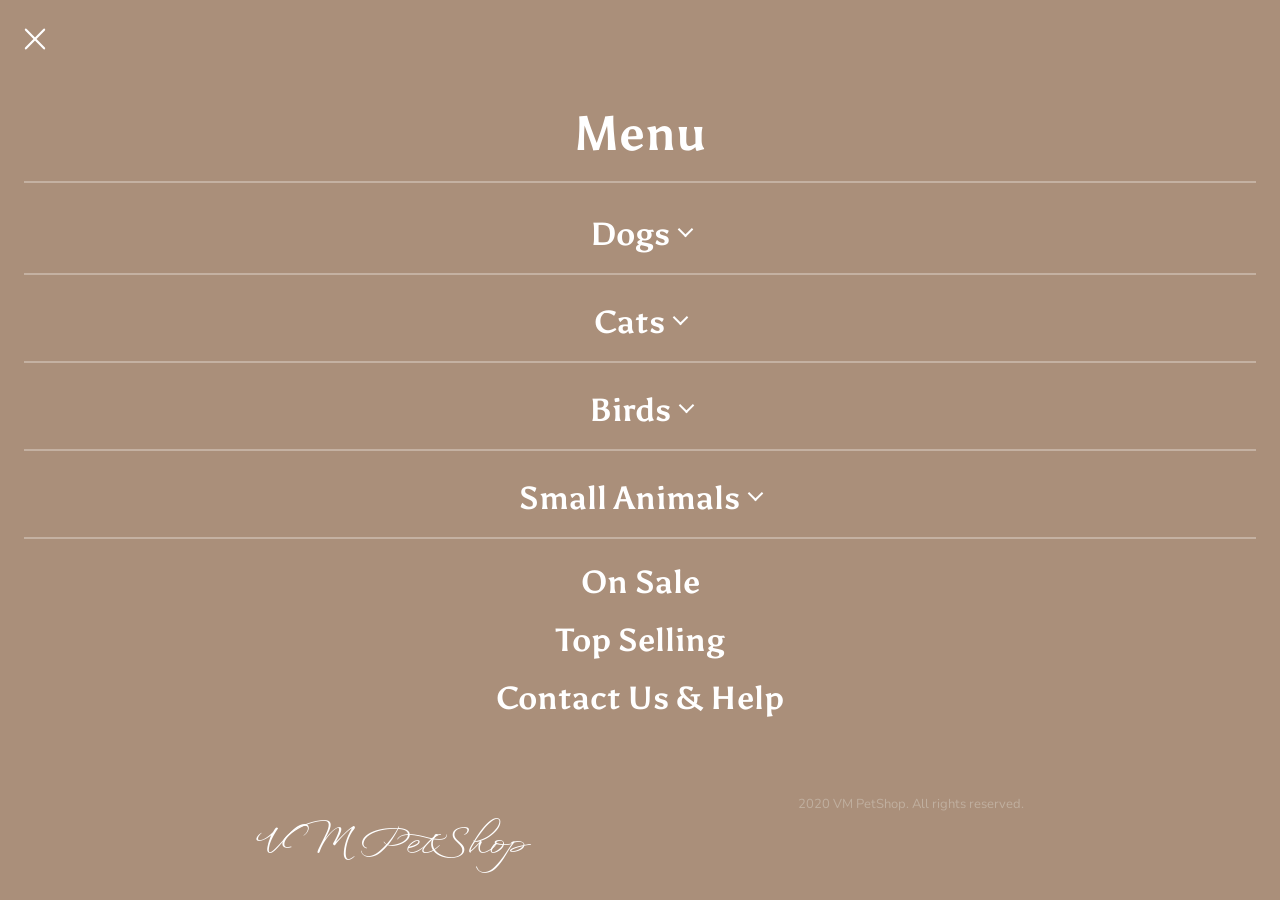
==== commit fb944bfc: "Added comments Maintained consistent comment style for html, css and javascript pages." ====
--- a/menu.html
+++ b/menu.html
@@ -12,11 +12,19 @@
     <link href="https://fonts.googleapis.com/css2?family=Asul:wght@400;700&family=Nunito:ital,wght@0,200..1000;1,200..1000&family=WindSong:wght@400;500&display=swap" rel="stylesheet">
 </head>
 <body id="menu-page">
+
+    <!--  Close Button  -->
     <img src="images/icons/Close_button.svg" alt="Close Button">
+
+    <!--  Menu Section  -->
     <section>
         <h1>Menu</h1>
         <hr>
+
+        <!--  Category List  -->
         <div class="categories">
+
+            <!--  Dogs Category  -->
             <div class="sub-sections">
                 <div class="section-header">
                     <h2>Dogs</h2>
@@ -29,6 +37,8 @@
                 </ul>
             </div>
             <hr>
+
+            <!--  Cats Category  -->
             <div class="sub-sections">
                 <div class="section-header">
                     <h2>Cats</h2>
@@ -41,6 +51,8 @@
                 </ul>
             </div>
             <hr>
+
+            <!--  Birds Category  -->
             <div class="sub-sections">
                 <div class="section-header">
                     <h2>Birds</h2>
@@ -53,6 +65,8 @@
                 </ul>
             </div>
             <hr>
+
+            <!--  Small Animals Category  -->
             <div class="sub-sections">
                 <div class="section-header">
                     <h2>Small Animals</h2>
@@ -65,6 +79,8 @@
                 </ul>
             </div>
             <hr>
+
+            <!--  Quick Links  -->
             <div class="sub-sections">
                 <a href="on_sale.html"><h2>On Sale</h2></a>
             </div>
@@ -72,18 +88,19 @@
                 <h2>Top Selling</h2>
             </div>
             <div class="sub-sections">
-                <h2>New Arrivals</h2>
-            </div>
-            <div class="sub-sections">
                 <h2>Contact Us & Help</h2>
             </div>
+
         </div>
     </section>
+
+    <!--  Footer Brand  -->
     <footer class="footer-brand">
         <h3>VM PetShop</h3>
         <p>2020 VM PetShop. All rights reserved.</p>
     </footer>
 
+    <!--  Main Script  -->
     <script src="scripts/script.js"></script>
 </body>
 
--- a/style.css
+++ b/style.css
@@ -10,6 +10,7 @@
     --light-orange: rgba(255, 220, 180, 0.92);
 }
 
+/* makes the page tall enough so the footer always sits at the bottom, not floating mid-page */
 body {
     margin: 0;
     background-color: var(--light-beige);
@@ -19,12 +20,14 @@
     overflow-x: hidden;
 }
 
+/* sticks the nav to the top when scrolling — z-index 10 keeps it on top of everything else */
 header {
     position: sticky;
     top: 0;
     z-index: 10;
 }
 
+/* stretches main to fill whatever space is left between the nav and footer */
 main {
     flex: 1;
     padding: 0 20px 48px;
@@ -87,7 +90,8 @@
     gap: 20px;
 }
 
-/* Gradient overlay for category and product cards */
+/* adds a dark tint over the card background image so the text is easier to read
+   — the text and buttons sit above this using z-index: 2 */
 .category-card::before,
 .product-card-img::before {
     content: '';
@@ -129,11 +133,13 @@
     cursor: pointer;
 }
 
+/* needed so the badge knows to position itself relative to this icon, not the whole page */
 .cart-icon-wrapper {
     position: relative;
     display: inline-flex;
 }
 
+/* floats the badge over the cart icon — pointer-events: none means clicking it still clicks the cart link underneath */
 #cart-badge {
     position: absolute;
     bottom: -3px;
@@ -162,6 +168,7 @@
     color: inherit;
 }
 
+/* stops links from turning purple after you've clicked them */
 nav a:visited {
     color: inherit;
 }
@@ -205,6 +212,8 @@
     }
 
     /* Dropdown */
+
+    /* stretches to the full nav bar height so the dropdown appears right at the bottom of the nav */
     .nav-dropdown {
         position: relative;
         align-self: stretch;
@@ -212,12 +221,15 @@
         align-items: center;
     }
 
+    /* adds the little ▾ arrow after the link text without touching the HTML */
     .nav-dropdown > a::after {
         content: ' ▾';
         font-size: 10px;
         opacity: 0.7;
     }
 
+    /* hidden with opacity so the slide animation still works (display:none would skip it)
+       — starts slightly above and slides down into place on hover */
     .dropdown-menu {
         position: absolute;
         top: 100%;
@@ -236,12 +248,15 @@
         box-shadow: 0 8px 24px rgba(0, 0, 0, 0.18);
     }
 
+    /* moving the mouse into the menu itself keeps it open, not just hovering the link */
     .nav-dropdown:hover .dropdown-menu {
         opacity: 1;
         pointer-events: all;
         transform: translateX(-50%) translateY(0);
     }
 
+    /* :visited is also targeted here, otherwise the browser's visited-link rule
+       would win and make already-clicked links go black inside the dropdown */
     .dropdown-menu a,
     .dropdown-menu a:visited {
         font-family: 'Nunito', sans-serif;
@@ -277,7 +292,8 @@
 }
 
 
-/* Cart notification toast */
+/* the "item added" popup that shows just under the nav — hidden with opacity
+   instead of display:none so the fade animation still works */
 #cart-notification {
     position: fixed;
     top: 60px;
@@ -296,6 +312,7 @@
     transition: opacity 0.3s ease;
 }
 
+/* JS adds this to show the toast, then removes it to hide it again */
 #cart-notification.show {
     opacity: 1;
 }
@@ -397,6 +414,9 @@
 }
 
 /* Hero Section */
+
+/* dark gradient over the hero photo so the text is always readable
+   — negative margin lets it stretch past the page padding to go full width */
 #Home #hero-section {
     background: linear-gradient(to bottom,
             rgba(30, 18, 10, 0.35) 0%,
@@ -456,11 +476,13 @@
     margin-bottom: 30px;
 }
 
+/* makes cards wrap into 2 columns instead of stacking in one long column */
 #Home .product-containers {
     flex-direction: row;
     flex-wrap: wrap;
 }
 
+/* each card takes just under half the width — subtracting 10px leaves room for the gap between them */
 #Home .category-card {
     flex: 0 0 calc(50% - 10px);
 }
@@ -567,6 +589,7 @@
 
 /* Home Banner */
 
+/* negative margin pulls the banner past the page padding so it goes edge to edge */
 #home-banner {
     display: flex;
     align-items: stretch;
@@ -588,7 +611,7 @@
     text-align: center;
 }
 
-/* Divider between cells */
+/* the + means "a cell right after another cell" — only puts a divider between cells, not before the first one */
 .banner-cell+.banner-cell {
     border-left: 1px solid rgba(0, 0, 0, 0.08);
 }
@@ -770,11 +793,11 @@
         box-sizing: border-box;
     }
 
+    /* on desktop, dark on the left where the text is, fading out so the photo comes through on the right */
     #Home #hero-section {
         height: 88vh;
         margin: 0 -60px;
         padding: 0 80px;
-        /* directional gradient: dark left for text readability, clear right for image */
         background: linear-gradient(to right,
                 rgba(20, 12, 6, 0.92) 0%,
                 rgba(20, 12, 6, 0.78) 38%,
@@ -823,6 +846,7 @@
         gap: 28px;
     }
 
+    /* same idea as mobile but the gap is bigger on desktop so we subtract a bit more */
     #Home .category-card {
         height: 340px;
         flex: 0 0 calc(50% - 14px);
@@ -1163,6 +1187,7 @@
     transition: transform 0.08s;
 }
 
+/* zooms the photo when you hover over the card */
 .product-card:hover .product-card-img img {
     transform: scale(1.05);
 }
@@ -1397,6 +1422,8 @@
 }
 
 /* ── Image zoom overlay ── */
+/* dark backdrop that appears when you click a product image to zoom in
+   — hidden with opacity so the fade-in still animates when JS adds .active */
 #img-overlay {
     position: fixed;
     inset: 0;
@@ -1588,6 +1615,7 @@
     border-bottom: none;
 }
 
+/* hides the default browser arrow on <details> — two rules below because older browsers use a different name for it */
 details summary {
     font-weight: 700;
     font-size: 16px;
@@ -1610,6 +1638,8 @@
     display: none;
 }
 
+/* shows + when collapsed and - when open — the browser automatically adds/removes
+   [open] on the element when you click it, and the content just swaps */
 details summary::after {
     content: '+';
     font-size: 20px;
@@ -1950,6 +1980,8 @@
         flex: 1;
     }
 
+    /* keeps the order summary in view while you scroll the checkout form
+       — top: 80px stops it from hiding behind the sticky nav bar */
     .payment-right {
         flex: 0 0 360px;
         position: sticky;
